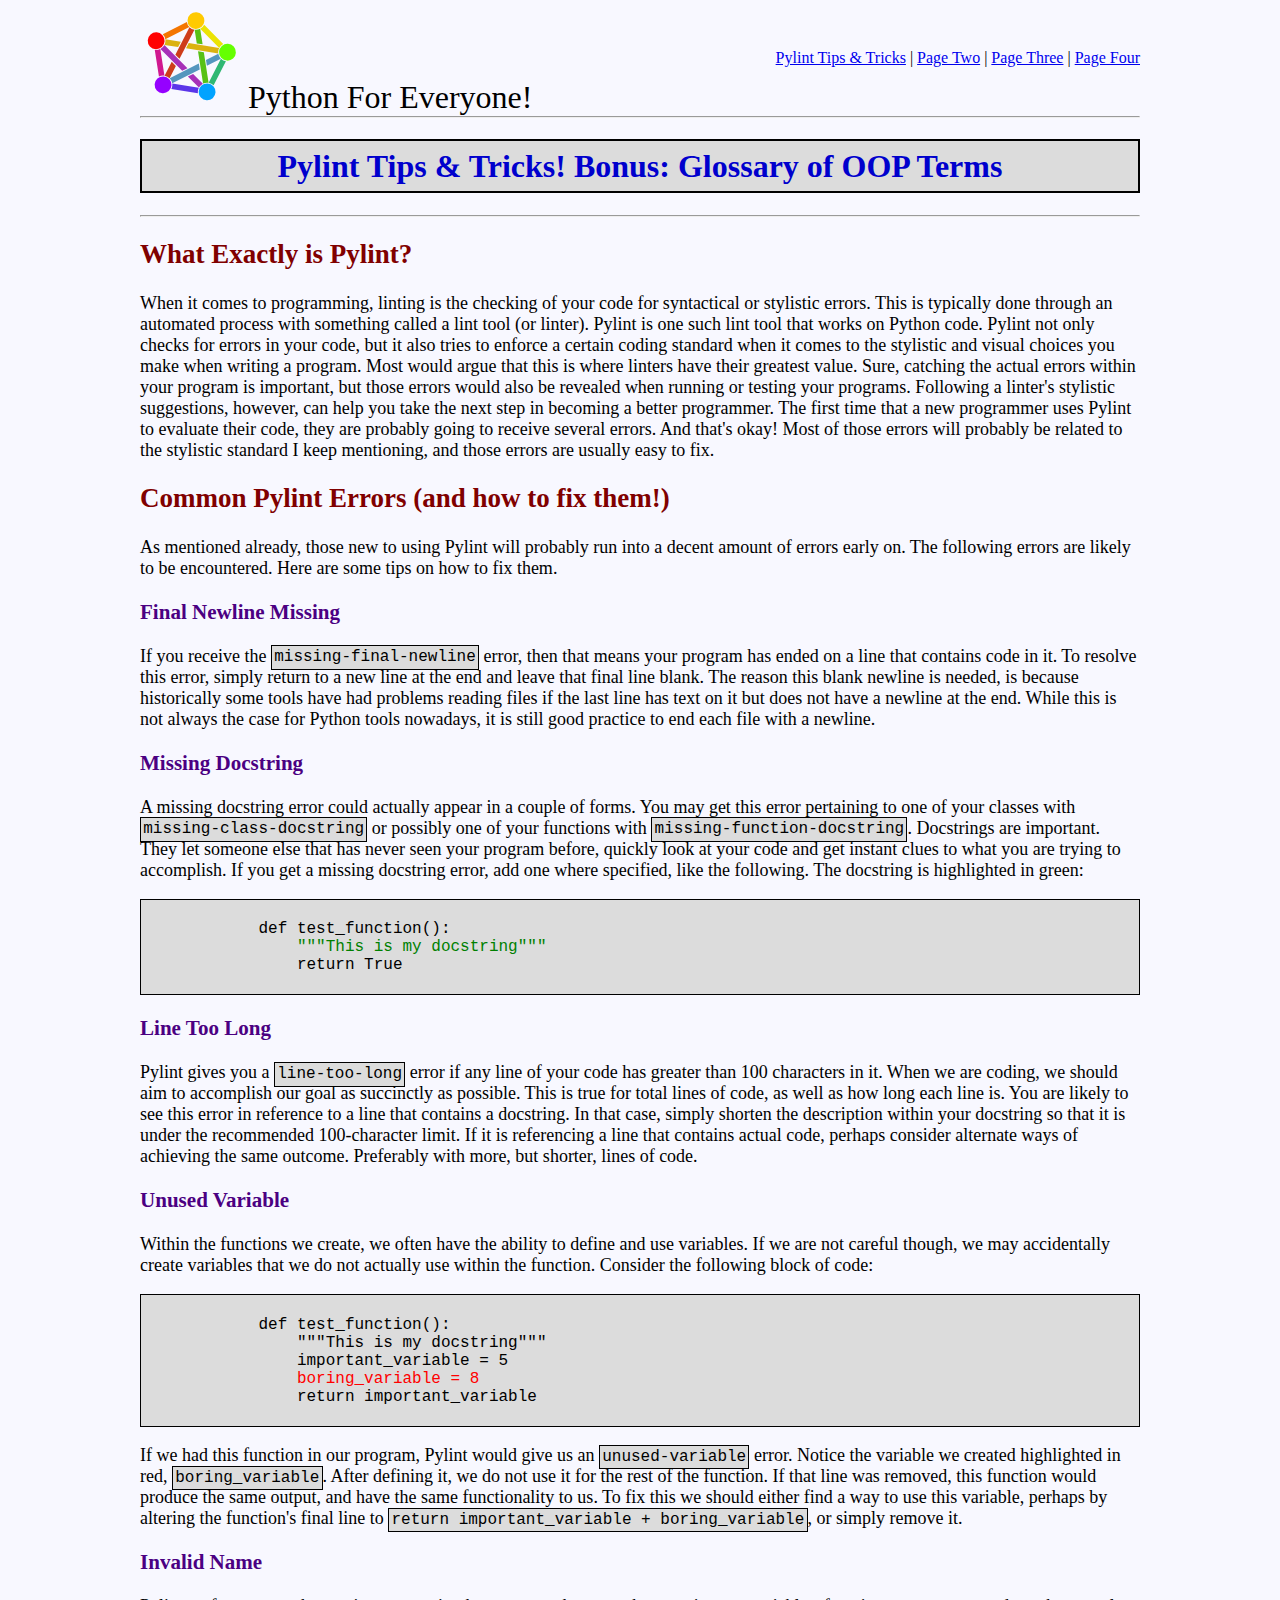
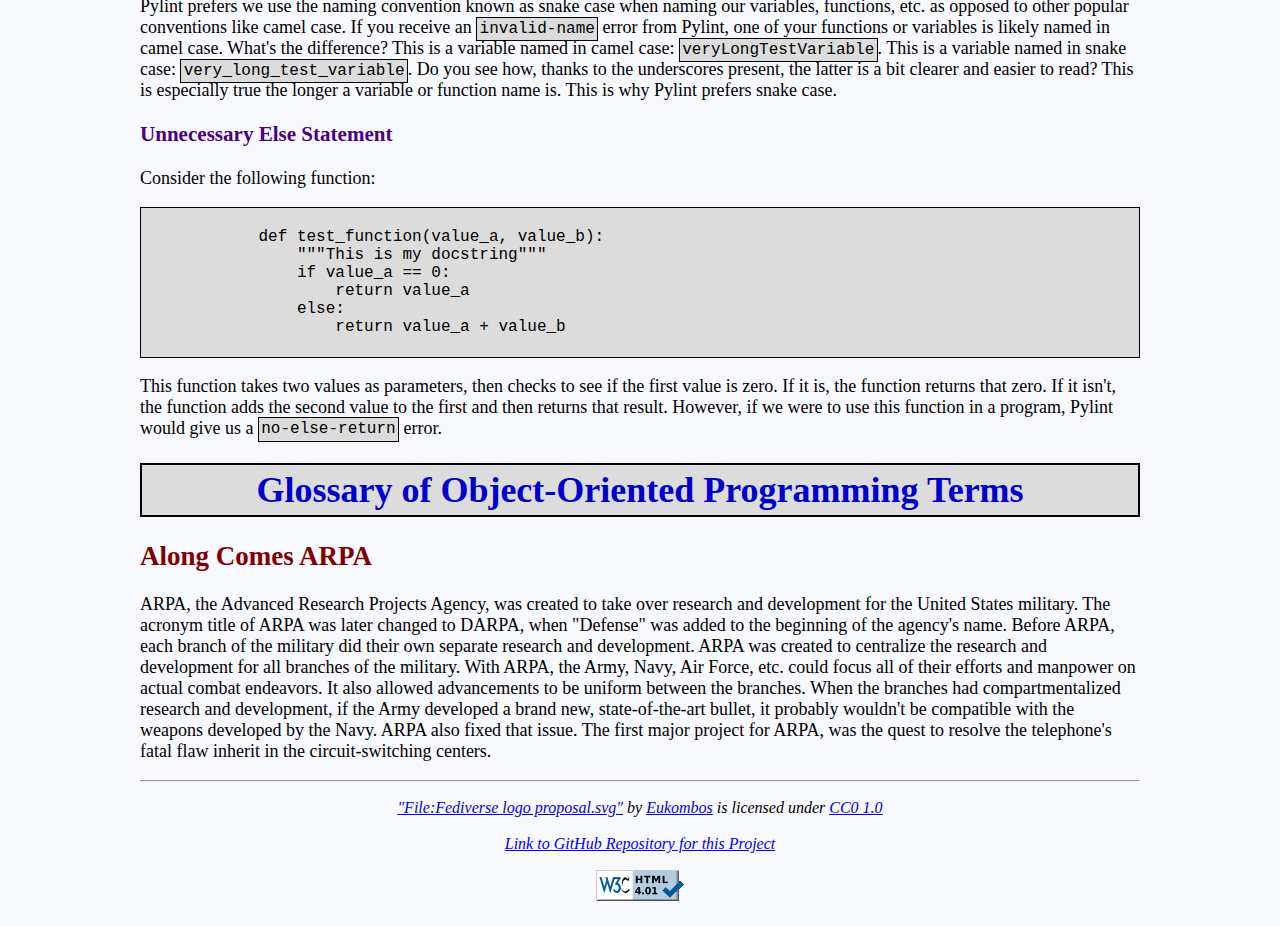
==== public_html/index.html @ d625c9fc "Small adjustment to the style sheet. More work done on the pylint tips article." ====
<!DOCTYPE html>
<html lang="en">
<head>
    <meta charset="UTF-8">
    <title>Pylint Tips and OOP Glossary</title>
    <meta name="description" content="This is an example of a meta description.
    This will often show up in search results.">

    <link rel="stylesheet" href="css/style.css">
    <style>
        #primaryLinks {
            height: 100px;
            margin: 0;
            line-height: 100px;
            width: 1000px;
            text-align: right;
            padding: 0;
        }
        #primaryLinks li {
            display: inline;
        }
        #primaryLinks menu {
            padding-top: 0;
            padding-left: 0;
        }
        #logo {
            font-size: xx-large;
        }
        #logo img {
            width: 100px;
        }
        #primaryContent {
            width: 1000px;
            text-align: left;
            font-size: large;
        }
        #wrapper {
            width: 1000px;
            margin-left: auto;
            margin-right: auto;
        }
        #footer {
            text-align: center;
            height: 20px;
            line-height: 20px;
        }
        .clearFix {
            clear: both;
        }
        .floatLeft {
            float: left;
        }
    </style>

</head>
<body>
<div id="wrapper">
    <div id="logo" class="floatLeft">
        <img src="images/fediverse_logo_proposal.svg" alt="An Interconnected World!"/>
        Python For Everyone!
    </div>
    <menu id="primaryLinks">
        <li><a href="index.html">Pylint Tips & Tricks</a></li>
        <li>|</li>
        <li><a href="page_two.html">Page Two</a></li>
        <li>|</li>
        <li><a href="page_three.html">Page Three</a></li>
        <li>|</li>
        <li><a href="page_four.html">Page Four</a></li>
    </menu>
    <hr>
    <h1>Pylint Tips & Tricks! Bonus: Glossary of OOP Terms</h1>
    <article id="primaryContent">
        <hr>
        <h2>What Exactly is Pylint?</h2>
        <p>
            When it comes to programming, linting is the checking of your code for syntactical or stylistic errors. This is typically done through an automated process with something called a lint tool (or linter). Pylint is one such lint tool that works on Python code. Pylint not only checks for errors in your code, but it also tries to enforce a certain coding standard when it comes to the stylistic and visual choices you make when writing a program. Most would argue that this is where linters have their greatest value. Sure, catching the actual errors within your program is important, but those errors would also be revealed when running or testing your programs. Following a linter's stylistic suggestions, however, can help you take the next step in becoming a better programmer. The first time that a new programmer uses Pylint to evaluate their code, they are probably going to receive several errors. And that's okay! Most of those errors will probably be related to the stylistic standard I keep mentioning, and those errors are usually easy to fix.
        </p>
        <h2>Common Pylint Errors (and how to fix them!)</h2>
        <p>
            As mentioned already, those new to using Pylint will probably run into a decent amount of errors early on. The following errors are likely to be encountered. Here are some tips on how to fix them.
        </p>
        <h3>Final Newline Missing</h3>
        <p>
            If you receive the <code>missing-final-newline</code> error, then that means your program has ended on a line that contains code in it. To resolve this error, simply return to a new line at the end and leave that final line blank. The reason this blank newline is needed, is because historically some tools have had problems reading files if the last line has text on it but does not have a newline at the end. While this is not always the case for Python tools nowadays, it is still good practice to end each file with a newline.
        </p>
        <h3>Missing Docstring</h3>
        <p>
            A missing docstring error could actually appear in a couple of forms. You may get this error pertaining to one of your classes with <code>missing-class-docstring</code> or possibly one of your functions with <code>missing-function-docstring</code>. Docstrings are important. They let someone else that has never seen your program before, quickly look at your code and get instant clues to what you are trying to accomplish. If you get a missing docstring error, add one where specified, like the following. The docstring is highlighted in green:
        </p>
        <p>
            <code style="display:block; white-space:pre-wrap">
            def test_function():
                <span style="color: green">"""This is my docstring"""</span>
                return True
            </code>
        <h3>Line Too Long</h3>
        <p>
            Pylint gives you a <code>line-too-long</code> error if any line of your code has greater than 100 characters in it. When we are coding, we should aim to accomplish our goal as succinctly as possible. This is true for total lines of code, as well as how long each line is. You are likely to see this error in reference to a line that contains a docstring. In that case, simply shorten the description within your docstring so that it is under the recommended 100-character limit. If it is referencing a line that contains actual code, perhaps consider alternate ways of achieving the same outcome. Preferably with more, but shorter, lines of code.
        </p>
        <h3>Unused Variable</h3>
        <p>
            Within the functions we create, we often have the ability to define and use variables. If we are not careful though, we may accidentally create variables that we do not actually use within the function. Consider the following block of code:
        </p>
        <p>
            <code style="display:block; white-space:pre-wrap">
            def test_function():
                """This is my docstring"""
                important_variable = 5
                <span style="color: red">boring_variable = 8</span>
                return important_variable
            </code>
        </p>
        <p>
            If we had this function in our program, Pylint would give us an <code>unused-variable</code> error. Notice the variable we created highlighted in red, <code>boring_variable</code>. After defining it, we do not use it for the rest of the function. If that line was removed, this function would produce the same output, and have the same functionality to us. To fix this we should either find a way to use this variable, perhaps by altering the function's final line to <code>return important_variable + boring_variable</code>, or simply remove it.
        </p>
        <h3>Invalid Name</h3>
        <p>
            Pylint prefers we use the naming convention known as snake case when naming our variables, functions, etc. as opposed to other popular conventions like camel case. If you receive an <code>invalid-name</code> error from Pylint, one of your functions or variables is likely named in camel case. What's the difference? This is a variable named in camel case: <code>veryLongTestVariable</code>. This is a variable named in snake case: <code>very_long_test_variable</code>. Do you see how, thanks to the underscores present, the latter is a bit clearer and easier to read? This is especially true the longer a variable or function name is. This is why Pylint prefers snake case.
        </p>
        <h3>Unnecessary Else Statement</h3>
        <p>
            Consider the following function:
        </p>
        <p>
            <code style="display:block; white-space:pre-wrap">
            def test_function(value_a, value_b):
                """This is my docstring"""
                if value_a == 0:
                    return value_a
                else:
                    return value_a + value_b
            </code>
        </p>
        <p>
            This function takes two values as parameters, then checks to see if the first value is zero. If it is, the function returns that zero. If it isn't, the function adds the second value to the first and then returns that result. However, if we were to use this function in a program, Pylint would give us a <code>no-else-return</code> error.
        </p>
        <h1>Glossary of Object-Oriented Programming Terms</h1>
        <h2>Along Comes ARPA</h2>
        <p>
            ARPA, the Advanced Research Projects Agency, was created to take over research and development for the United States military.  The acronym title of ARPA was later changed to DARPA, when "Defense" was added to the beginning of the agency's name.  Before ARPA, each branch of the  military did their own separate research and development.  ARPA was created to centralize the research and development for all branches of the military.  With ARPA, the Army, Navy, Air Force, etc. could focus all of their efforts and manpower on actual combat endeavors.  It also allowed advancements to be uniform between the branches.  When the branches had compartmentalized research and development, if the Army developed a brand new, state-of-the-art bullet, it probably wouldn't be compatible with the weapons developed by the Navy.  ARPA also fixed that issue.  The first major project for ARPA, was the quest to resolve the telephone's fatal flaw inherit in the circuit-switching centers.
        </p>
    </article>
    <hr>
    <footer id="footer" class="clearFix">
        <p>
            <a href="https://commons.wikimedia.org/w/index.php?curid=70845534">"File:Fediverse logo proposal.svg"</a><span> by <a href="https://commons.wikimedia.org/wiki/User:Eukombos">Eukombos</a></span> is licensed under <a href="http://creativecommons.org/publicdomain/zero/1.0/deed.en?ref=ccsearch&atype=html">CC0 1.0</a>
        </p>
        <p>
            <a href="https://github.com/kc625/is601-project1">Link to GitHub Repository for this Project</a>
        </p>
        <img src="images/w3c.png" alt="W3C Validated"/>
    </footer>
</div>
</body>
</html>
---- public_html/css/style.css ----
h1 {
    color: mediumblue;
    font-weight: bold;
    text-align: center;
    height: 50px;
    line-height: 50px;
    border: 2px solid black;
    background-color: gainsboro;
}

h2 {
    color: maroon;
}

h3 {
    color: indigo;
}

body {
    background-color: ghostwhite;
}

footer {
    font-style: italic;
}

code {
    background-color: gainsboro;
    padding: 2.25px;
    border: 0.5px solid black;
}
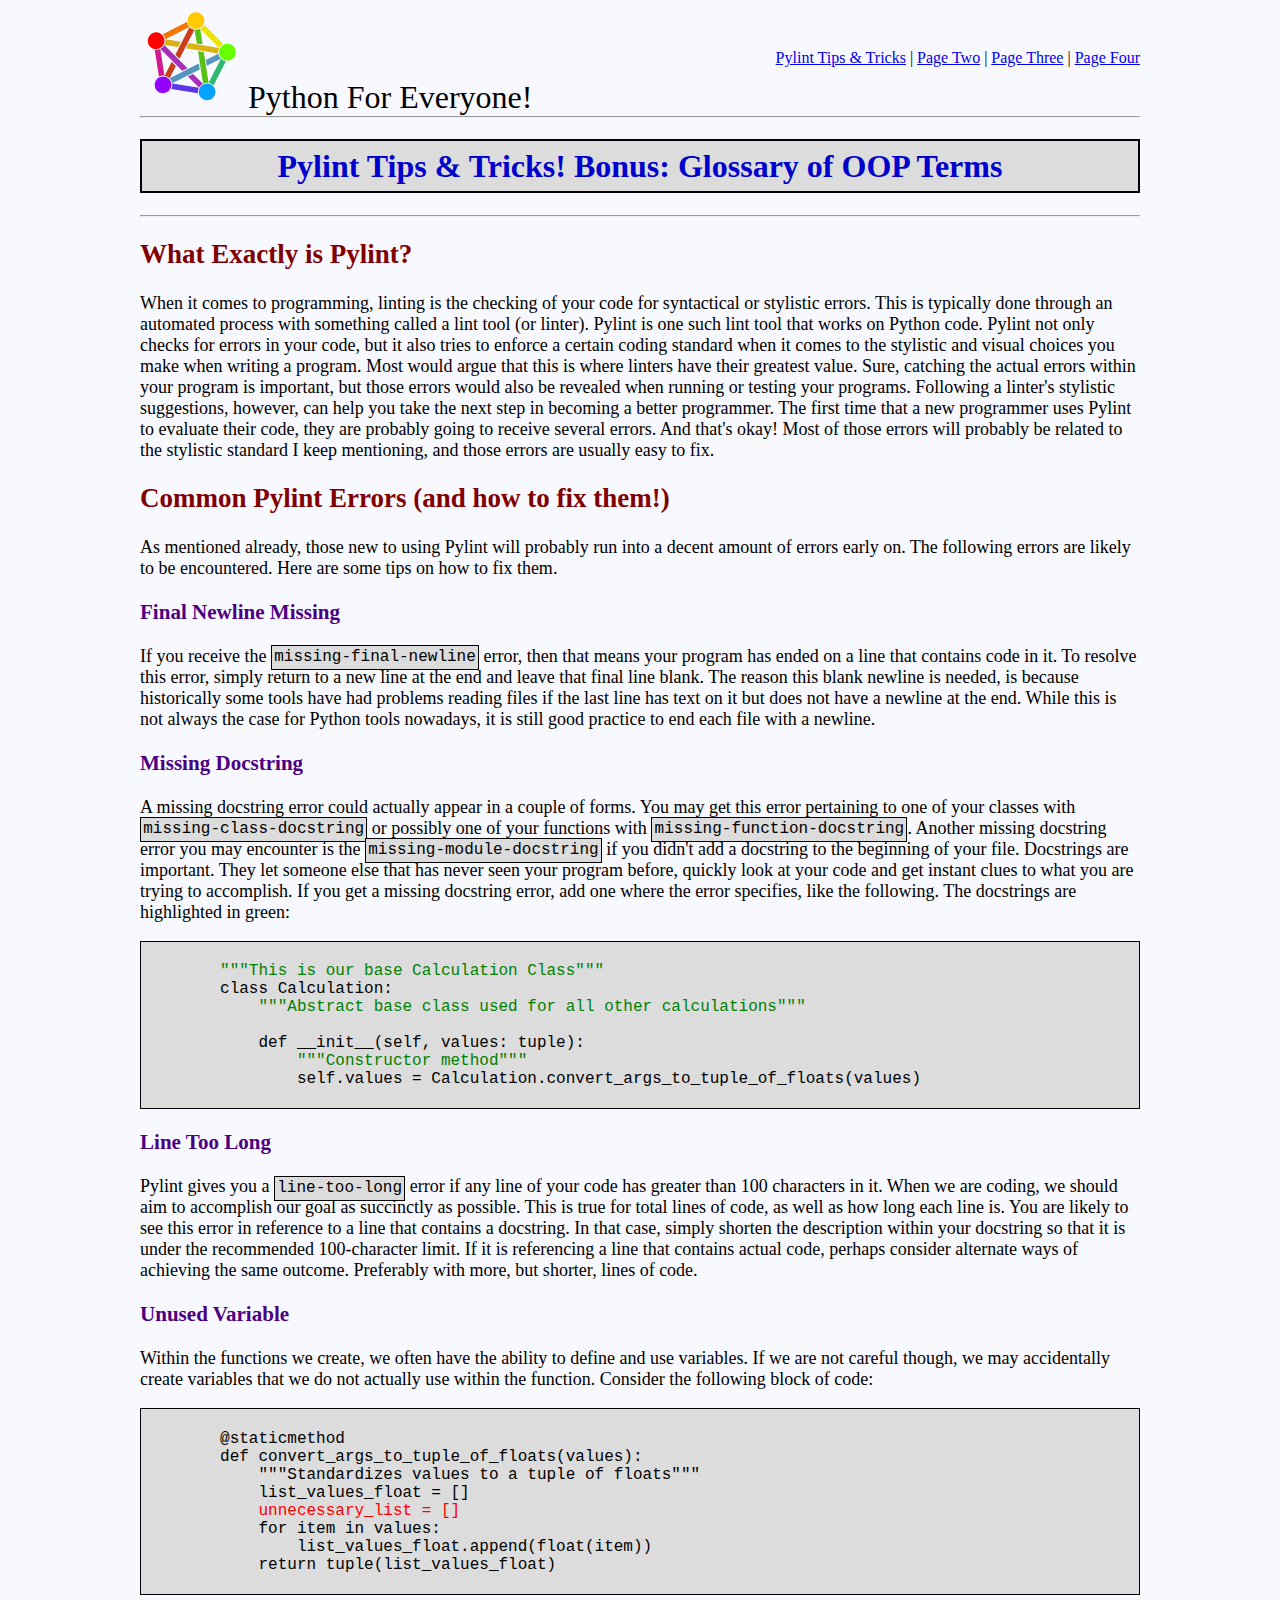
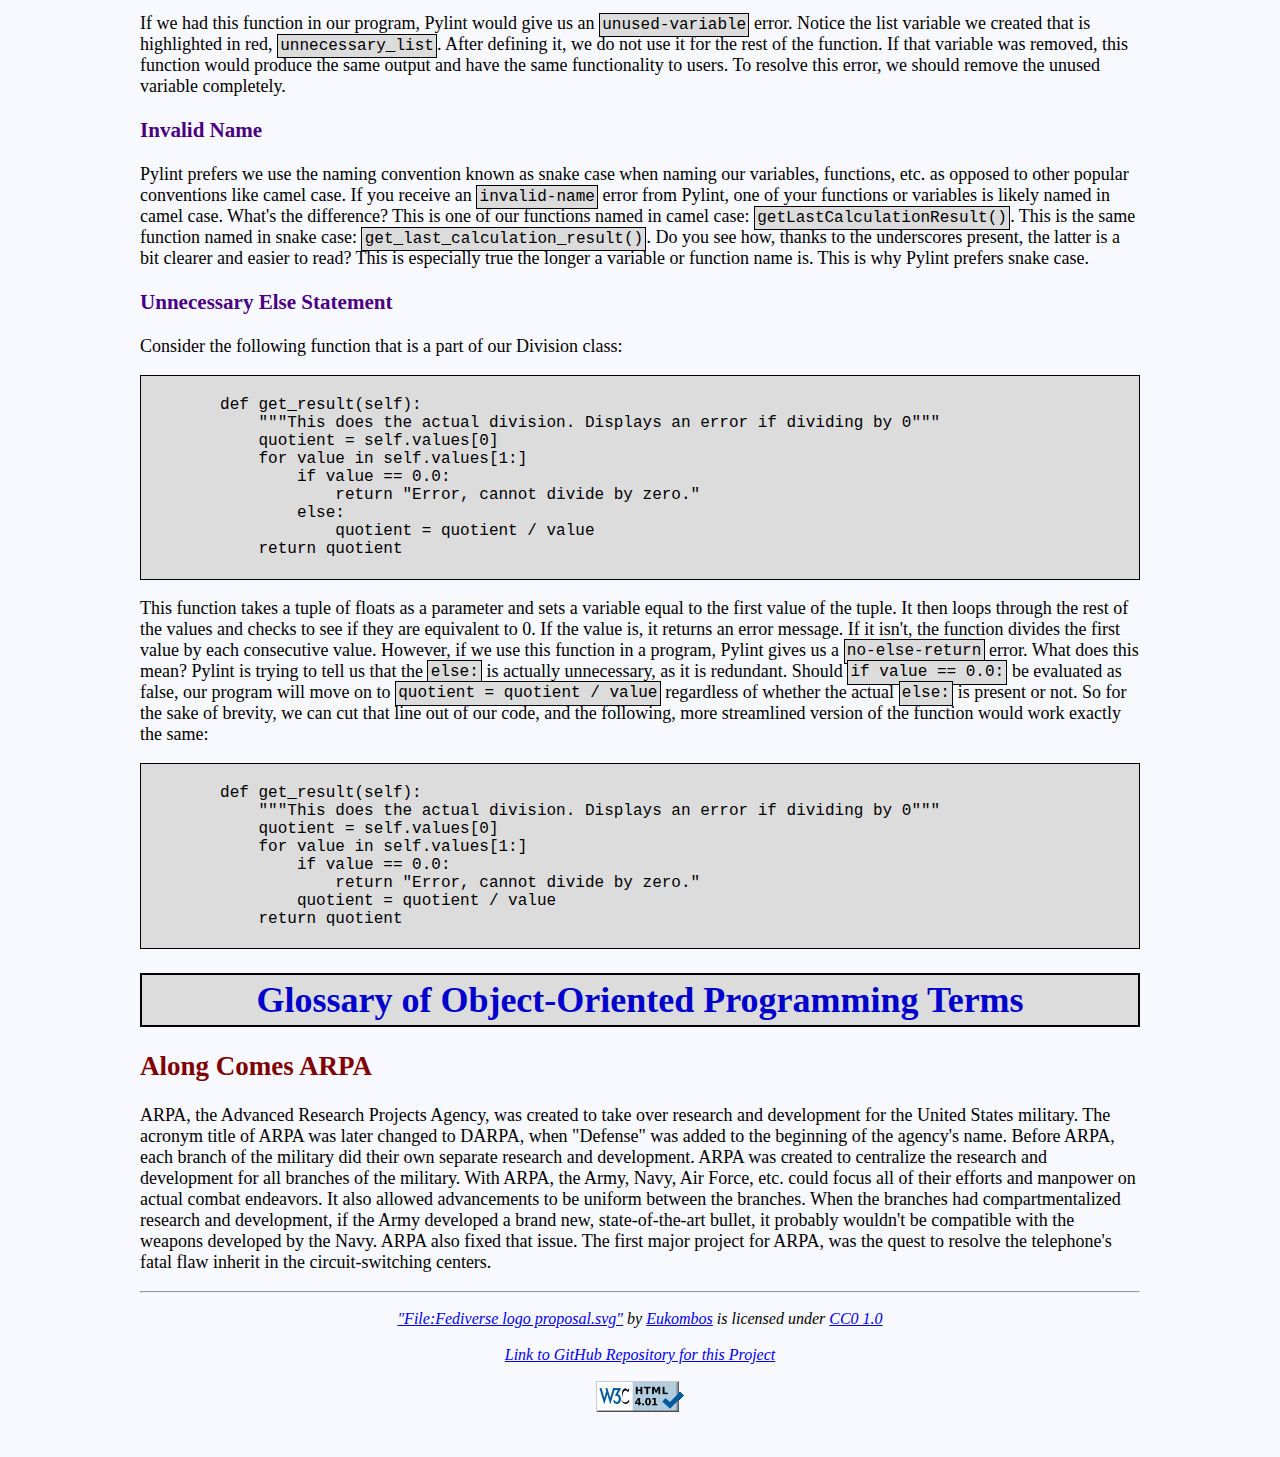
==== commit b419b62c: "More work done on the pylint tips article. Adjusted code examples to be relevant to the calculator." ====
--- a/public_html/index.html
+++ b/public_html/index.html
@@ -86,13 +86,17 @@
         </p>
         <h3>Missing Docstring</h3>
         <p>
-            A missing docstring error could actually appear in a couple of forms. You may get this error pertaining to one of your classes with <code>missing-class-docstring</code> or possibly one of your functions with <code>missing-function-docstring</code>. Docstrings are important. They let someone else that has never seen your program before, quickly look at your code and get instant clues to what you are trying to accomplish. If you get a missing docstring error, add one where specified, like the following. The docstring is highlighted in green:
+            A missing docstring error could actually appear in a couple of forms. You may get this error pertaining to one of your classes with <code>missing-class-docstring</code> or possibly one of your functions with <code>missing-function-docstring</code>. Another missing docstring error you may encounter is the <code>missing-module-docstring</code> if you didn't add a docstring to the beginning of your file. Docstrings are important. They let someone else that has never seen your program before, quickly look at your code and get instant clues to what you are trying to accomplish. If you get a missing docstring error, add one where the error specifies, like the following. The docstrings are highlighted in green:
         </p>
         <p>
             <code style="display:block; white-space:pre-wrap">
-            def test_function():
-                <span style="color: green">"""This is my docstring"""</span>
-                return True
+        <span style="color: green">"""This is our base Calculation Class"""</span>
+        class Calculation:
+            <span style="color: green">"""Abstract base class used for all other calculations"""</span>
+
+            def __init__(self, values: tuple):
+                <span style="color: green">"""Constructor method"""</span>
+                self.values = Calculation.convert_args_to_tuple_of_floats(values)
             </code>
         <h3>Line Too Long</h3>
         <p>
@@ -104,36 +108,54 @@
         </p>
         <p>
             <code style="display:block; white-space:pre-wrap">
-            def test_function():
-                """This is my docstring"""
-                important_variable = 5
-                <span style="color: red">boring_variable = 8</span>
-                return important_variable
+        @staticmethod
+        def convert_args_to_tuple_of_floats(values):
+            """Standardizes values to a tuple of floats"""
+            list_values_float = []
+            <span style="color: red">unnecessary_list = []</span>
+            for item in values:
+                list_values_float.append(float(item))
+            return tuple(list_values_float)
             </code>
         </p>
         <p>
-            If we had this function in our program, Pylint would give us an <code>unused-variable</code> error. Notice the variable we created highlighted in red, <code>boring_variable</code>. After defining it, we do not use it for the rest of the function. If that line was removed, this function would produce the same output, and have the same functionality to us. To fix this we should either find a way to use this variable, perhaps by altering the function's final line to <code>return important_variable + boring_variable</code>, or simply remove it.
+            If we had this function in our program, Pylint would give us an <code>unused-variable</code> error. Notice the list variable we created that is highlighted in red, <code>unnecessary_list</code>. After defining it, we do not use it for the rest of the function. If that variable was removed, this function would produce the same output and have the same functionality to users. To resolve this error, we should remove the unused variable completely.
         </p>
         <h3>Invalid Name</h3>
         <p>
-            Pylint prefers we use the naming convention known as snake case when naming our variables, functions, etc. as opposed to other popular conventions like camel case. If you receive an <code>invalid-name</code> error from Pylint, one of your functions or variables is likely named in camel case. What's the difference? This is a variable named in camel case: <code>veryLongTestVariable</code>. This is a variable named in snake case: <code>very_long_test_variable</code>. Do you see how, thanks to the underscores present, the latter is a bit clearer and easier to read? This is especially true the longer a variable or function name is. This is why Pylint prefers snake case.
+            Pylint prefers we use the naming convention known as snake case when naming our variables, functions, etc. as opposed to other popular conventions like camel case. If you receive an <code>invalid-name</code> error from Pylint, one of your functions or variables is likely named in camel case. What's the difference? This is one of our functions named in camel case: <code>getLastCalculationResult()</code>. This is the same function named in snake case: <code>get_last_calculation_result()</code>. Do you see how, thanks to the underscores present, the latter is a bit clearer and easier to read? This is especially true the longer a variable or function name is. This is why Pylint prefers snake case.
         </p>
         <h3>Unnecessary Else Statement</h3>
         <p>
-            Consider the following function:
+            Consider the following function that is a part of our Division class:
         </p>
         <p>
             <code style="display:block; white-space:pre-wrap">
-            def test_function(value_a, value_b):
-                """This is my docstring"""
-                if value_a == 0:
-                    return value_a
+        def get_result(self):
+            """This does the actual division. Displays an error if dividing by 0"""
+            quotient = self.values[0]
+            for value in self.values[1:]
+                if value == 0.0:
+                    return "Error, cannot divide by zero."
                 else:
-                    return value_a + value_b
+                    quotient = quotient / value
+            return quotient
             </code>
         </p>
         <p>
-            This function takes two values as parameters, then checks to see if the first value is zero. If it is, the function returns that zero. If it isn't, the function adds the second value to the first and then returns that result. However, if we were to use this function in a program, Pylint would give us a <code>no-else-return</code> error.
+            This function takes a tuple of floats as a parameter and sets a variable equal to the first value of the tuple. It then loops through the rest of the values and checks to see if they are equivalent to 0. If the value is, it returns an error message. If it isn't, the function divides the first value by each consecutive value. However, if we use this function in a program, Pylint gives us a <code>no-else-return</code> error. What does this mean? Pylint is trying to tell us that the <code>else:</code> is actually unnecessary, as it is redundant. Should <code>if value == 0.0:</code> be evaluated as false, our program will move on to <code>quotient = quotient / value</code> regardless of whether the actual <code>else:</code> is present or not. So for the sake of brevity, we can cut that line out of our code, and the following, more streamlined version of the function would work exactly the same:
+        </p>
+        <p>
+            <code style="display:block; white-space:pre-wrap">
+        def get_result(self):
+            """This does the actual division. Displays an error if dividing by 0"""
+            quotient = self.values[0]
+            for value in self.values[1:]
+                if value == 0.0:
+                    return "Error, cannot divide by zero."
+                quotient = quotient / value
+            return quotient
+            </code>
         </p>
         <h1>Glossary of Object-Oriented Programming Terms</h1>
         <h2>Along Comes ARPA</h2>
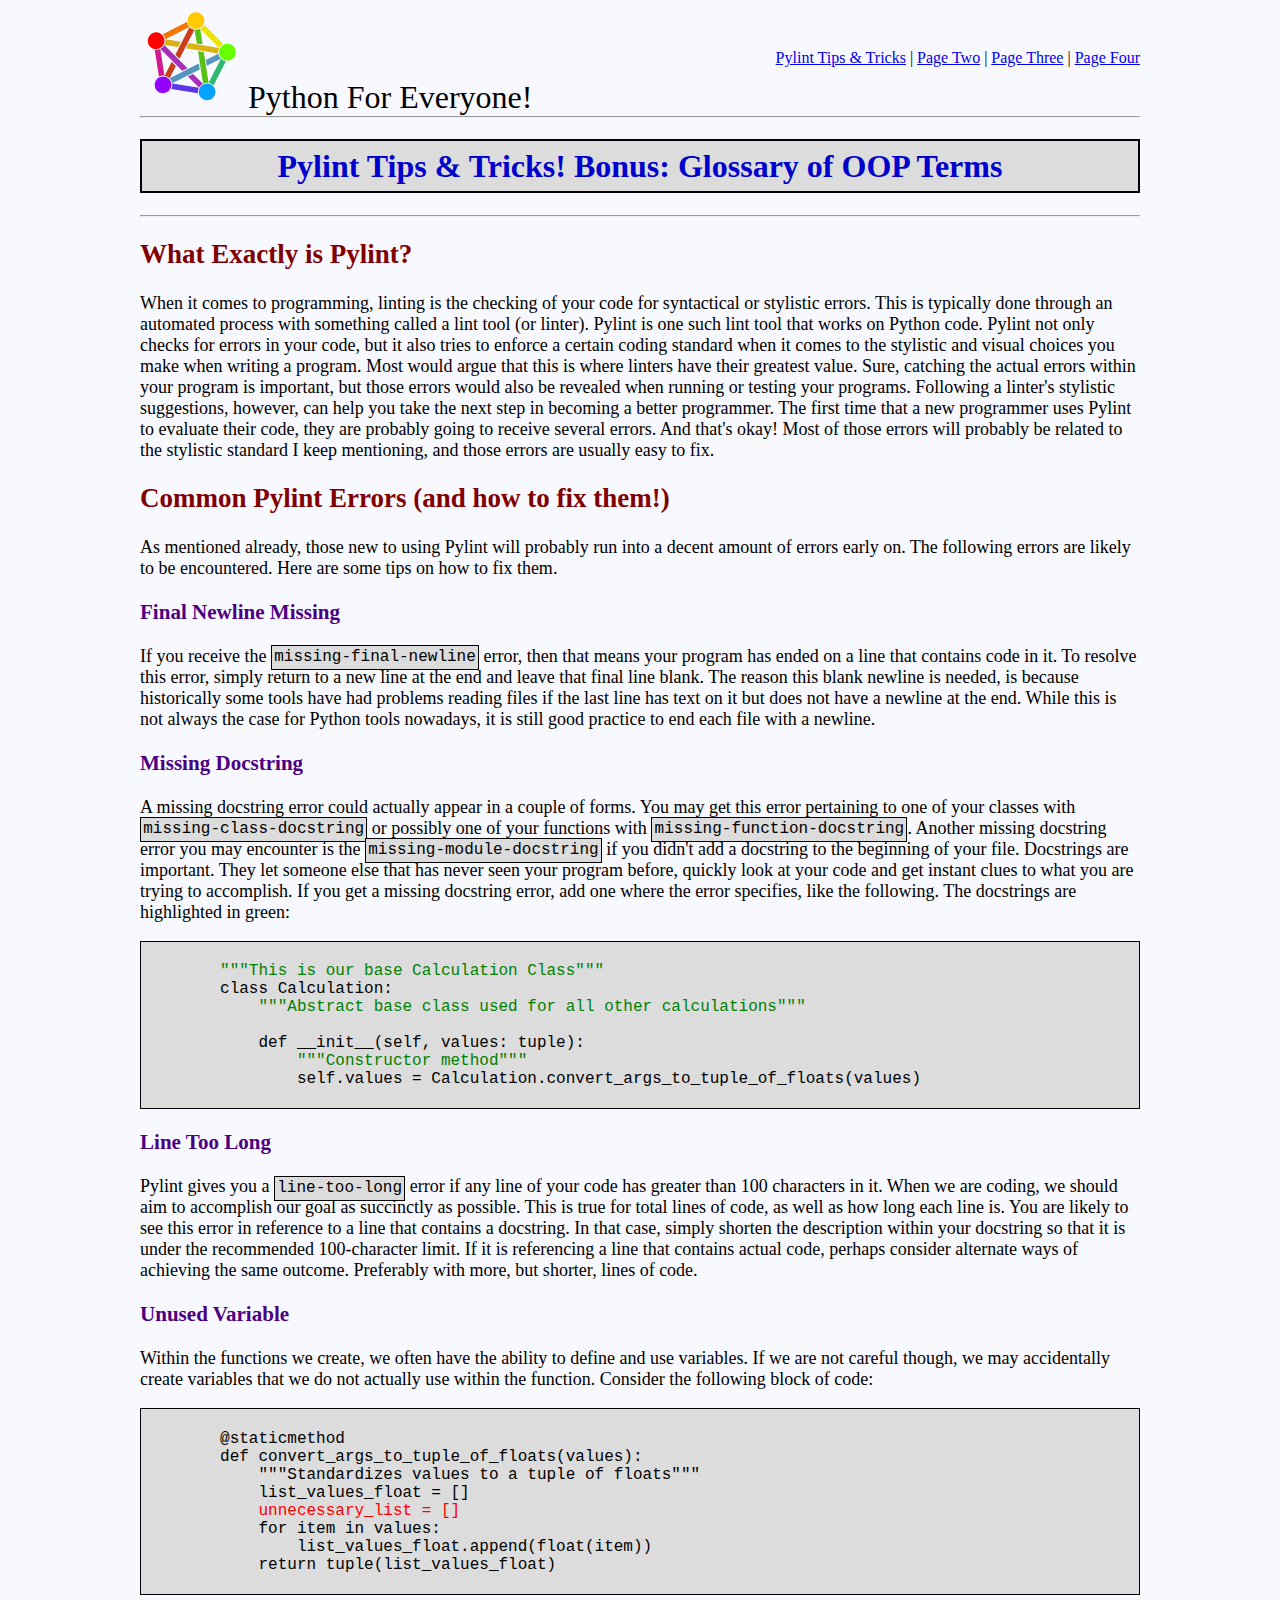
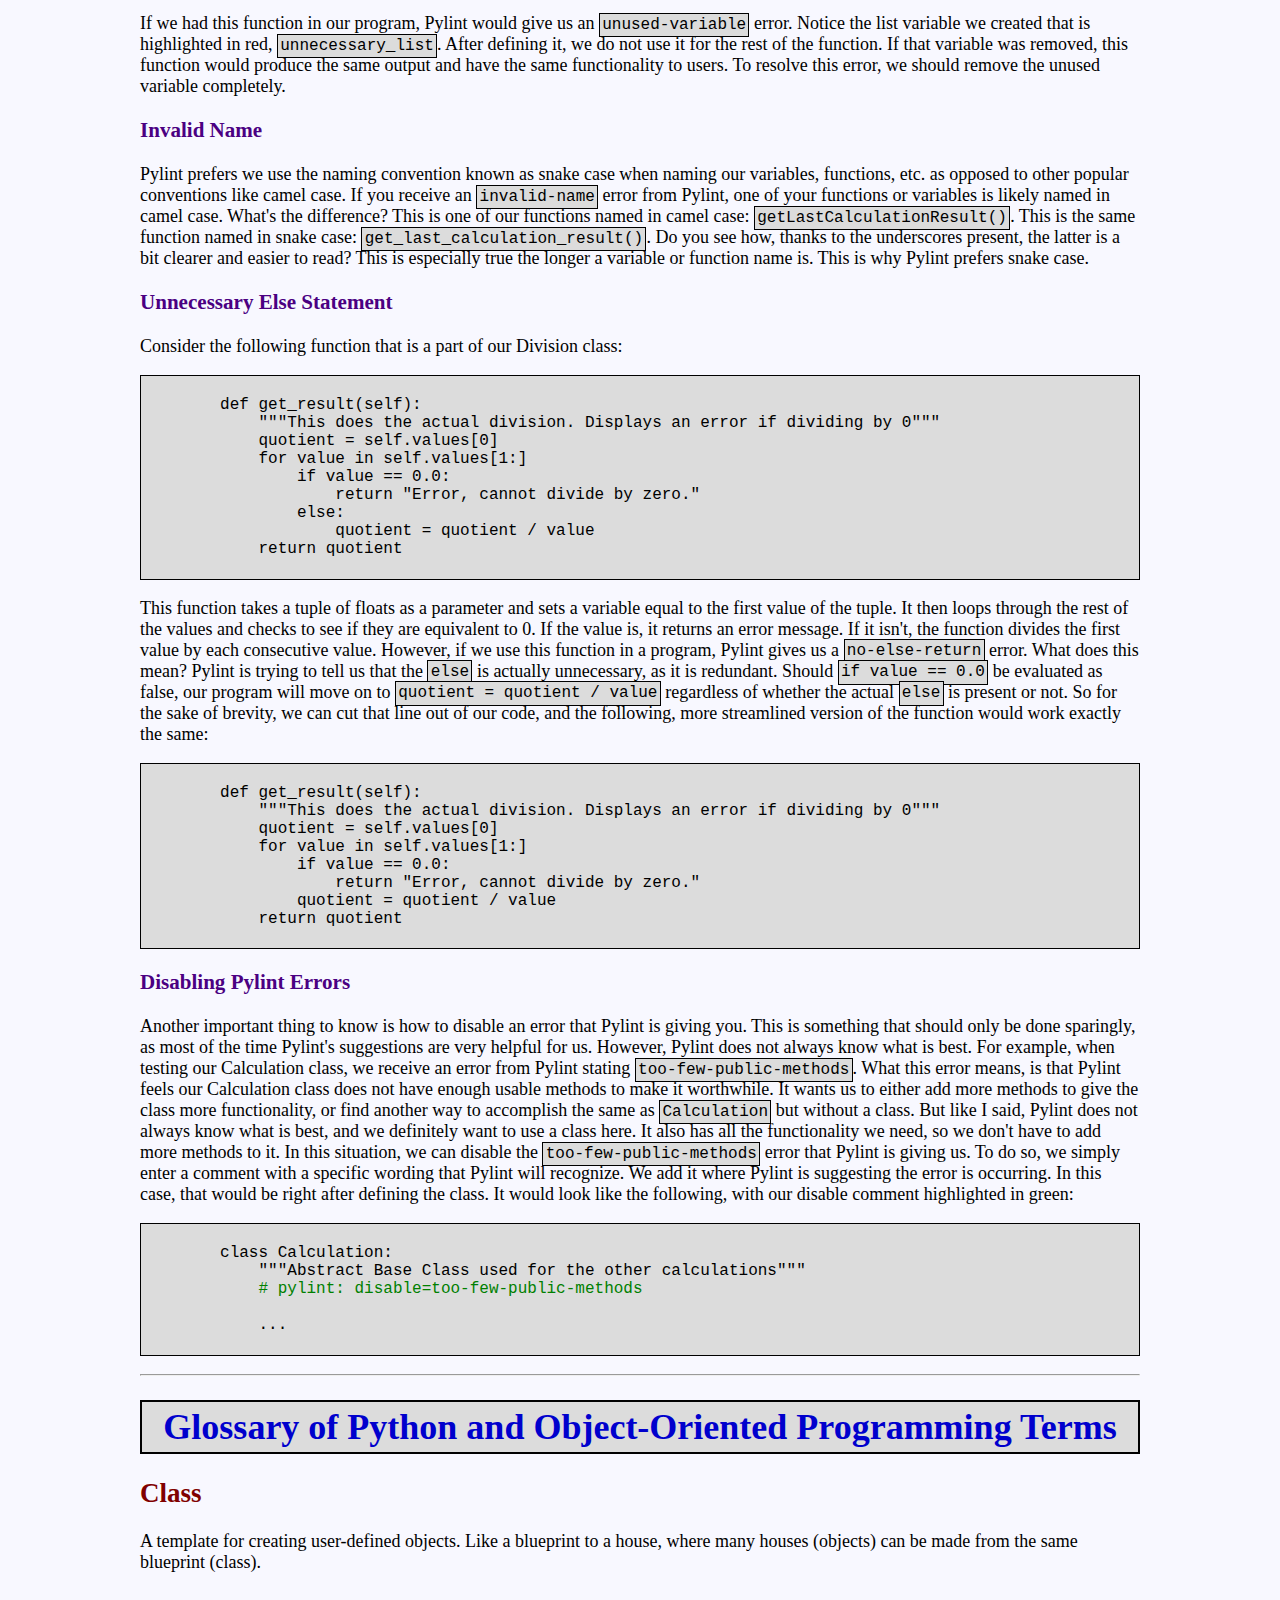
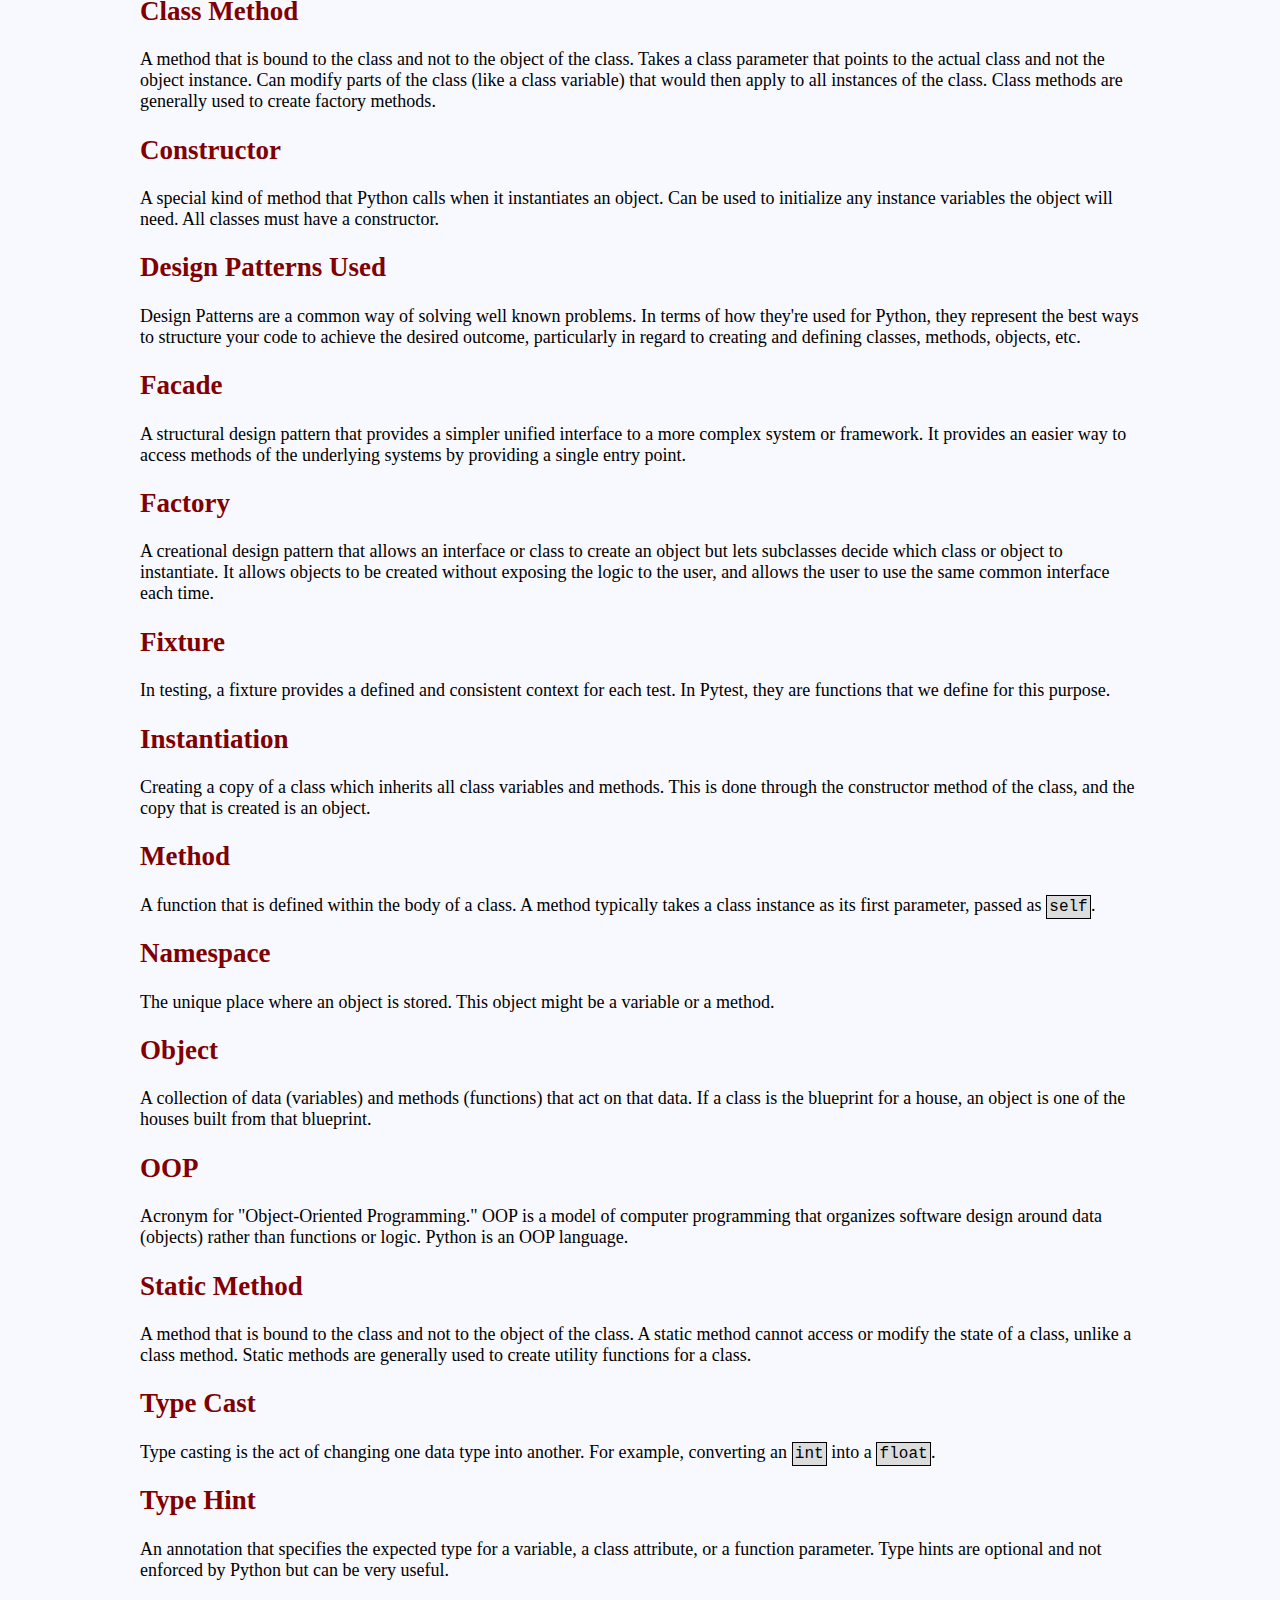
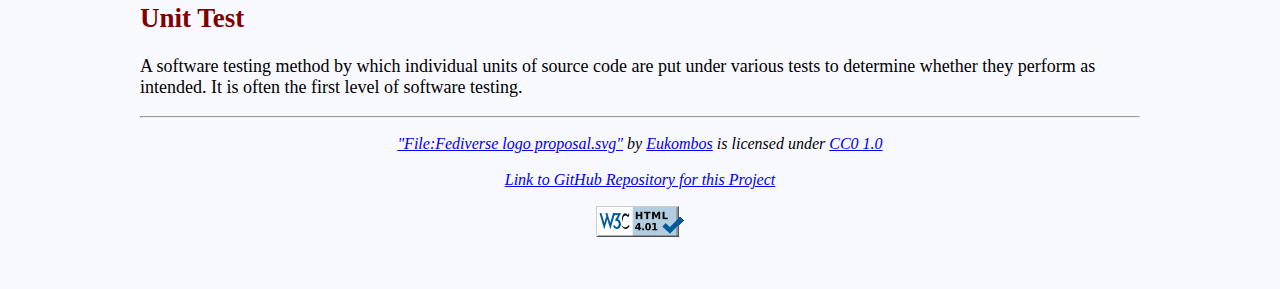
==== commit 40ce8b24: "Finished Pylint tips and glossary article." ====
--- a/public_html/index.html
+++ b/public_html/index.html
@@ -143,7 +143,7 @@
             </code>
         </p>
         <p>
-            This function takes a tuple of floats as a parameter and sets a variable equal to the first value of the tuple. It then loops through the rest of the values and checks to see if they are equivalent to 0. If the value is, it returns an error message. If it isn't, the function divides the first value by each consecutive value. However, if we use this function in a program, Pylint gives us a <code>no-else-return</code> error. What does this mean? Pylint is trying to tell us that the <code>else:</code> is actually unnecessary, as it is redundant. Should <code>if value == 0.0:</code> be evaluated as false, our program will move on to <code>quotient = quotient / value</code> regardless of whether the actual <code>else:</code> is present or not. So for the sake of brevity, we can cut that line out of our code, and the following, more streamlined version of the function would work exactly the same:
+            This function takes a tuple of floats as a parameter and sets a variable equal to the first value of the tuple. It then loops through the rest of the values and checks to see if they are equivalent to 0. If the value is, it returns an error message. If it isn't, the function divides the first value by each consecutive value. However, if we use this function in a program, Pylint gives us a <code>no-else-return</code> error. What does this mean? Pylint is trying to tell us that the <code>else</code> is actually unnecessary, as it is redundant. Should <code>if value == 0.0</code> be evaluated as false, our program will move on to <code>quotient = quotient / value</code> regardless of whether the actual <code>else</code> is present or not. So for the sake of brevity, we can cut that line out of our code, and the following, more streamlined version of the function would work exactly the same:
         </p>
         <p>
             <code style="display:block; white-space:pre-wrap">
@@ -157,10 +157,84 @@
             return quotient
             </code>
         </p>
-        <h1>Glossary of Object-Oriented Programming Terms</h1>
-        <h2>Along Comes ARPA</h2>
-        <p>
-            ARPA, the Advanced Research Projects Agency, was created to take over research and development for the United States military.  The acronym title of ARPA was later changed to DARPA, when "Defense" was added to the beginning of the agency's name.  Before ARPA, each branch of the  military did their own separate research and development.  ARPA was created to centralize the research and development for all branches of the military.  With ARPA, the Army, Navy, Air Force, etc. could focus all of their efforts and manpower on actual combat endeavors.  It also allowed advancements to be uniform between the branches.  When the branches had compartmentalized research and development, if the Army developed a brand new, state-of-the-art bullet, it probably wouldn't be compatible with the weapons developed by the Navy.  ARPA also fixed that issue.  The first major project for ARPA, was the quest to resolve the telephone's fatal flaw inherit in the circuit-switching centers.
+        <h3>Disabling Pylint Errors</h3>
+        <p>
+            Another important thing to know is how to disable an error that Pylint is giving you. This is something that should only be done sparingly, as most of the time Pylint's suggestions are very helpful for us. However, Pylint does not always know what is best. For example, when testing our Calculation class, we receive an error from Pylint stating <code>too-few-public-methods</code>. What this error means, is that Pylint feels our Calculation class does not have enough usable methods to make it worthwhile. It wants us to either add more methods to give the class more functionality, or find another way to accomplish the same as <code>Calculation</code> but without a class. But like I said, Pylint does not always know what is best, and we definitely want to use a class here. It also has all the functionality we need, so we don't have to add more methods to it. In this situation, we can disable the <code>too-few-public-methods</code> error that Pylint is giving us. To do so, we simply enter a comment with a specific wording that Pylint will recognize. We add it where Pylint is suggesting the error is occurring. In this case, that would be right after defining the class. It would look like the following, with our disable comment highlighted in green:
+        </p>
+        <p>
+            <code style="display:block; white-space:pre-wrap">
+        class Calculation:
+            """Abstract Base Class used for the other calculations"""
+            <span style="color: green"># pylint: disable=too-few-public-methods</span>
+
+            ...
+            </code>
+        </p>
+        <hr>
+        <h1>Glossary of Python and Object-Oriented Programming Terms</h1>
+        <h2>Class</h2>
+        <p>
+            A template for creating user-defined objects. Like a blueprint to a house, where many houses (objects) can be made from the same blueprint (class).
+        </p>
+        <h2>Class Method</h2>
+        <p>
+            A method that is bound to the class and not to the object of the class. Takes a class parameter that points to the actual class and not the object instance. Can modify parts of the class (like a class variable) that would then apply to all instances of the class. Class methods are generally used to create factory methods.
+        </p>
+        <h2>Constructor</h2>
+        <p>
+            A special kind of method that Python calls when it instantiates an object. Can be used to initialize any instance variables the object will need. All classes must have a constructor.
+        </p>
+        <h2>Design Patterns Used</h2>
+        <p>
+            Design Patterns are a common way of solving well known problems. In terms of how they're used for Python, they represent the best ways to structure your code to achieve the desired outcome, particularly in regard to creating and defining classes, methods, objects, etc.
+        </p>
+        <h2>Facade</h2>
+        <p>
+            A structural design pattern that provides a simpler unified interface to a more complex system or framework. It provides an easier way to access methods of the underlying systems by providing a single entry point.
+        </p>
+        <h2>Factory</h2>
+        <p>
+            A creational design pattern that allows an interface or class to create an object but lets subclasses decide which class or object to instantiate. It allows objects to be created without exposing the logic to the user, and allows the user to use the same common interface each time.
+        </p>
+        <h2>Fixture</h2>
+        <p>
+            In testing, a fixture provides a defined and consistent context for each test. In Pytest, they are functions that we define for this purpose.
+        </p>
+        <h2>Instantiation</h2>
+        <p>
+            Creating a copy of a class which inherits all class variables and methods. This is done through the constructor method of the class, and the copy that is created is an object.
+        </p>
+        <h2>Method</h2>
+        <p>
+            A function that is defined within the body of a class. A method typically takes a class instance as its first parameter, passed as <code>self</code>.
+        </p>
+        <h2>Namespace</h2>
+        <p>
+            The unique place where an object is stored. This object might be a variable or a method.
+        </p>
+        <h2>Object</h2>
+        <p>
+            A collection of data (variables) and methods (functions) that act on that data. If a class is the blueprint for a house, an object is one of the houses built from that blueprint.
+        </p>
+        <h2>OOP</h2>
+        <p>
+            Acronym for "Object-Oriented Programming." OOP is a model of computer programming that organizes software design around data (objects) rather than functions or logic. Python is an OOP language.
+        </p>
+        <h2>Static Method</h2>
+        <p>
+            A method that is bound to the class and not to the object of the class. A static method cannot access or modify the state of a class, unlike a class method. Static methods are generally used to create utility functions for a class.
+        </p>
+        <h2>Type Cast</h2>
+        <p>
+            Type casting is the act of changing one data type into another. For example, converting an <code>int</code> into a <code>float</code>.
+        </p>
+        <h2>Type Hint</h2>
+        <p>
+            An annotation that specifies the expected type for a variable, a class attribute, or a function parameter. Type hints are optional and not enforced by Python but can be very useful.
+        </p>
+        <h2>Unit Test</h2>
+        <p>
+            A software testing method by which individual units of source code are put under various tests to determine whether they perform as intended. It is often the first level of software testing.
         </p>
     </article>
     <hr>
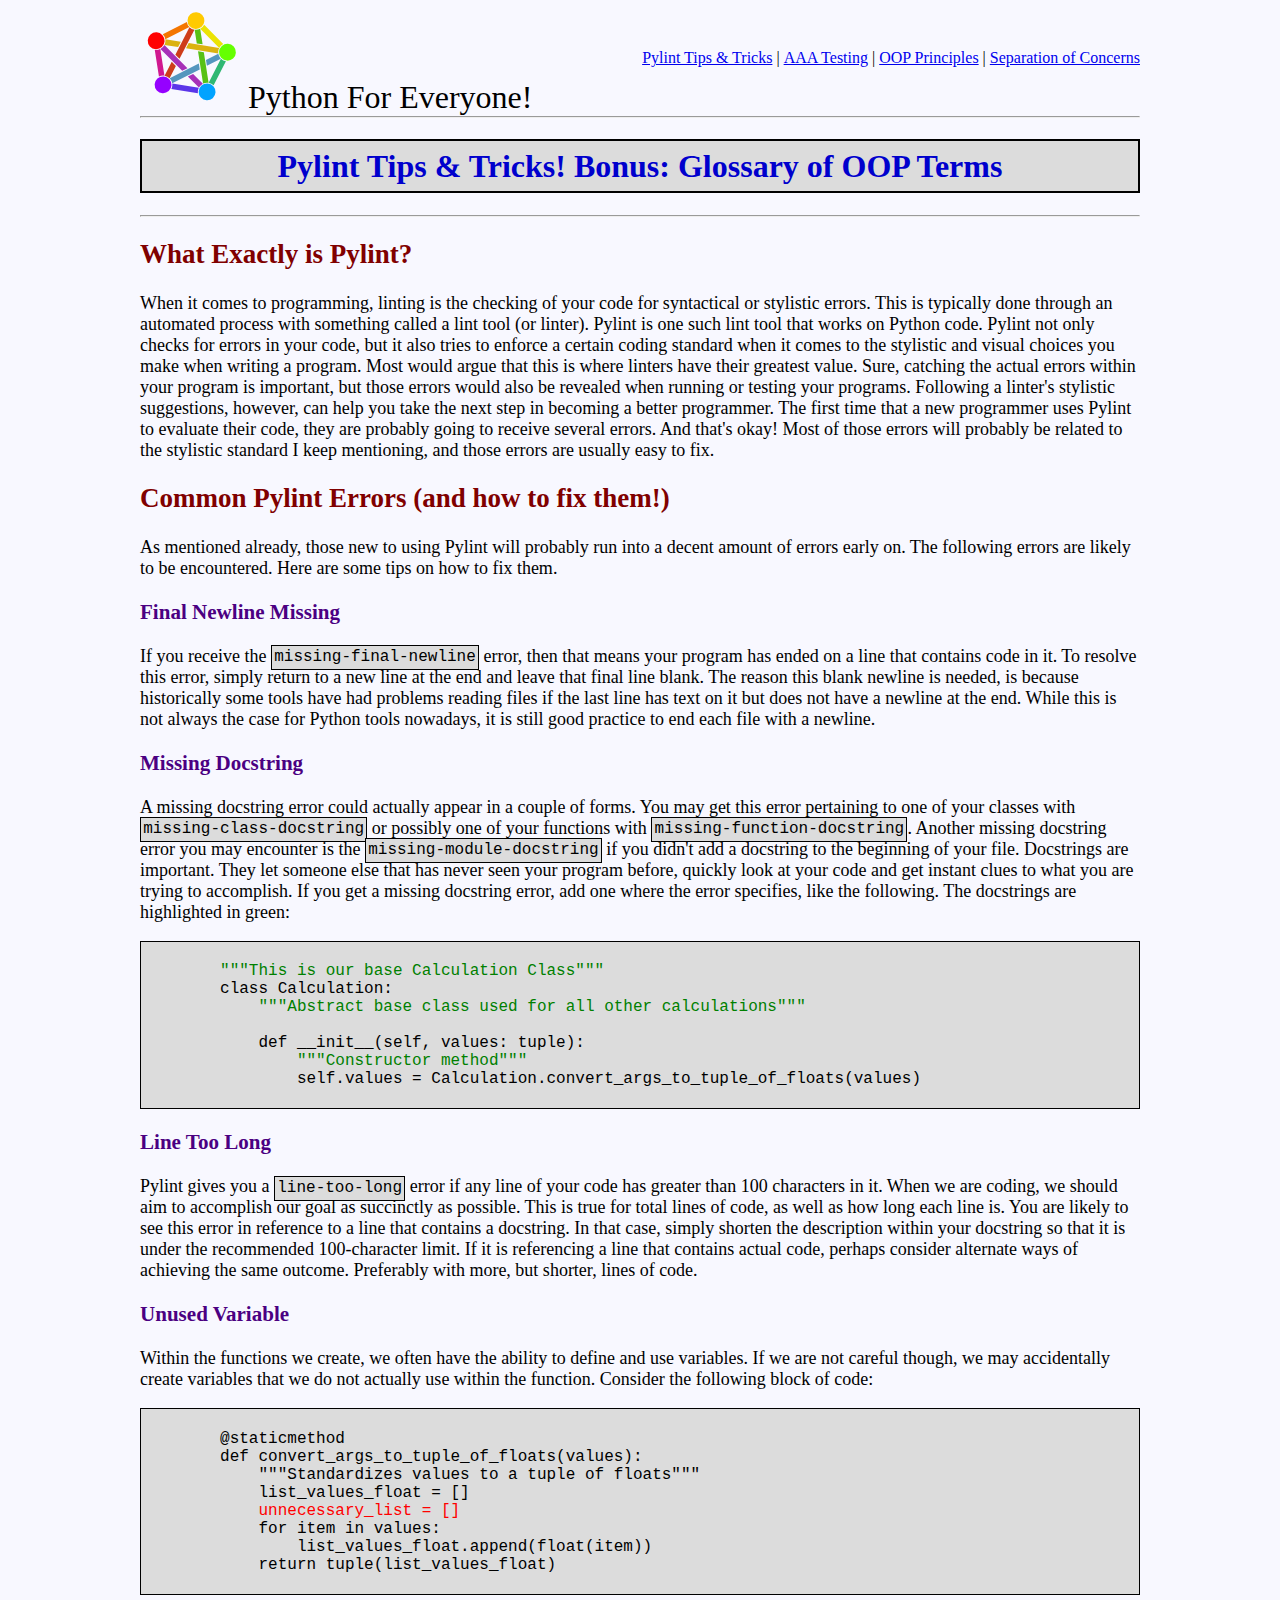
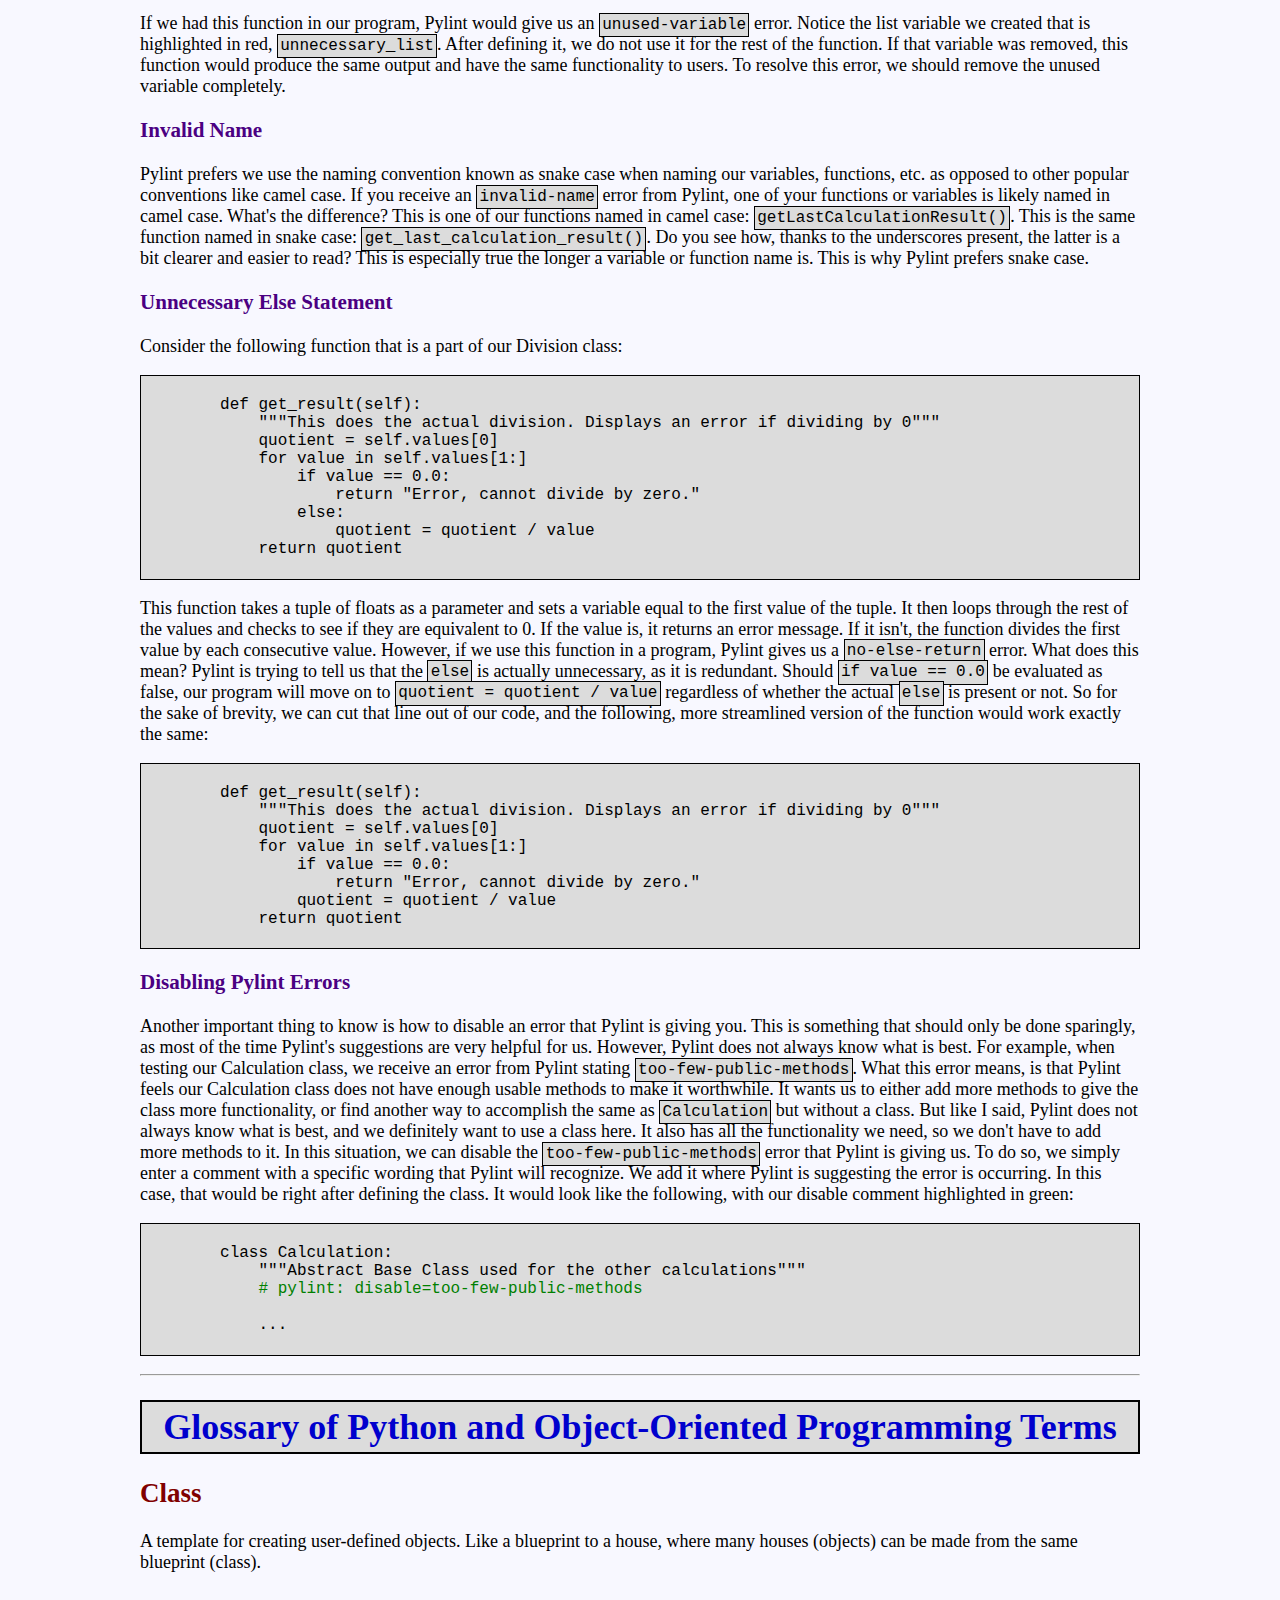
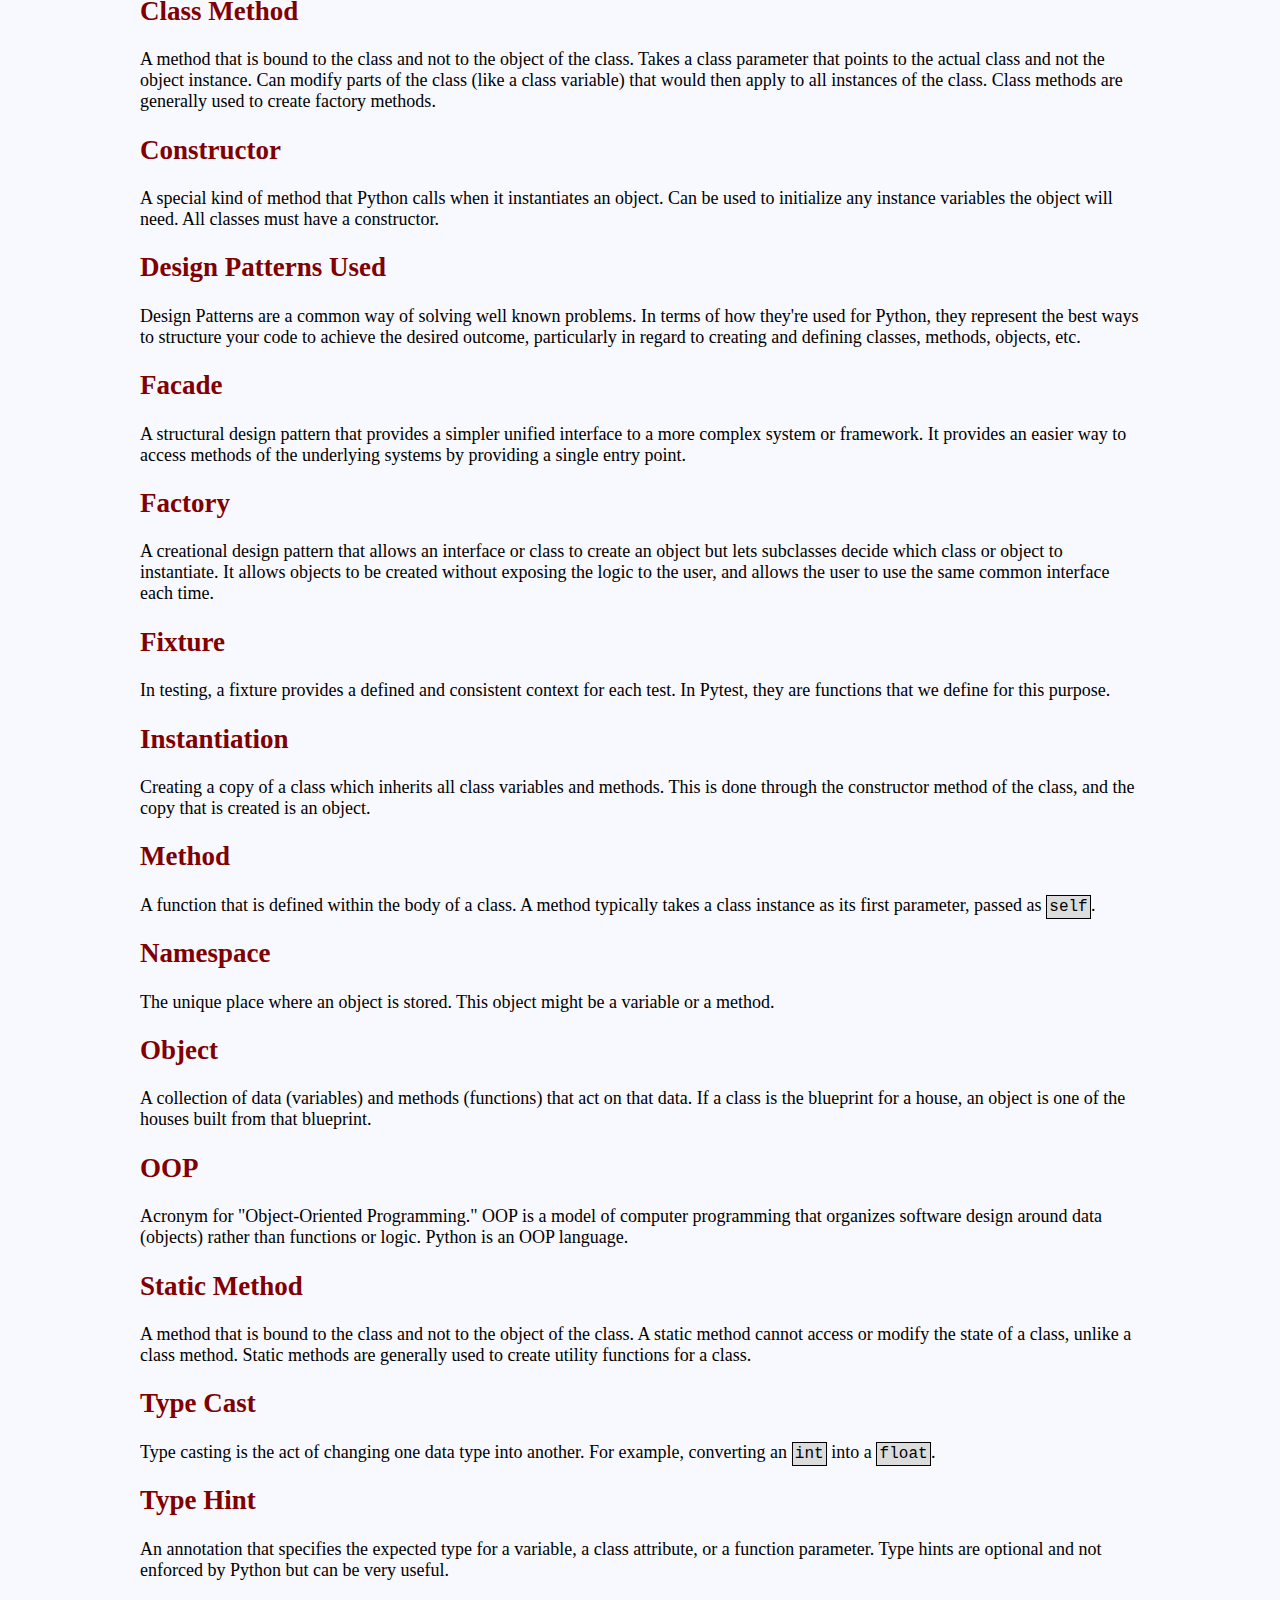
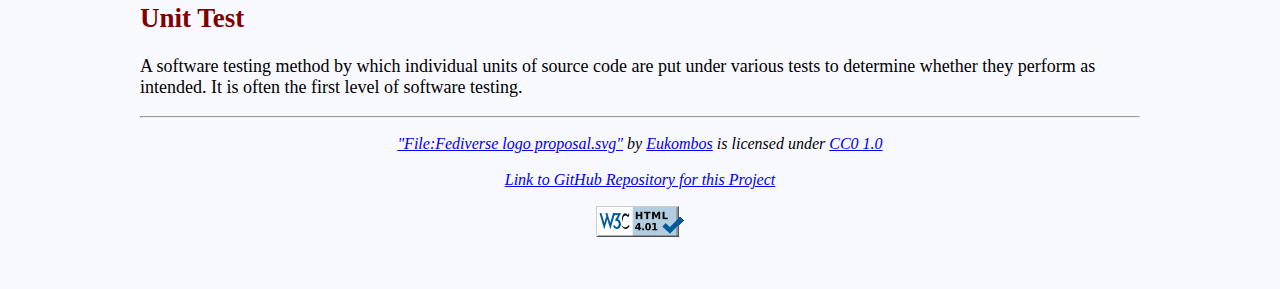
==== commit 38eb6674: "Adjusted menu links on pylint article. Copied code from pylint article to page two to have structure" ====
--- a/public_html/index.html
+++ b/public_html/index.html
@@ -62,11 +62,11 @@
     <menu id="primaryLinks">
         <li><a href="index.html">Pylint Tips & Tricks</a></li>
         <li>|</li>
-        <li><a href="page_two.html">Page Two</a></li>
+        <li><a href="page_two.html">AAA Testing</a></li>
         <li>|</li>
-        <li><a href="page_three.html">Page Three</a></li>
+        <li><a href="page_three.html">OOP Principles</a></li>
         <li>|</li>
-        <li><a href="page_four.html">Page Four</a></li>
+        <li><a href="page_four.html">Separation of Concerns</a></li>
     </menu>
     <hr>
     <h1>Pylint Tips & Tricks! Bonus: Glossary of OOP Terms</h1>
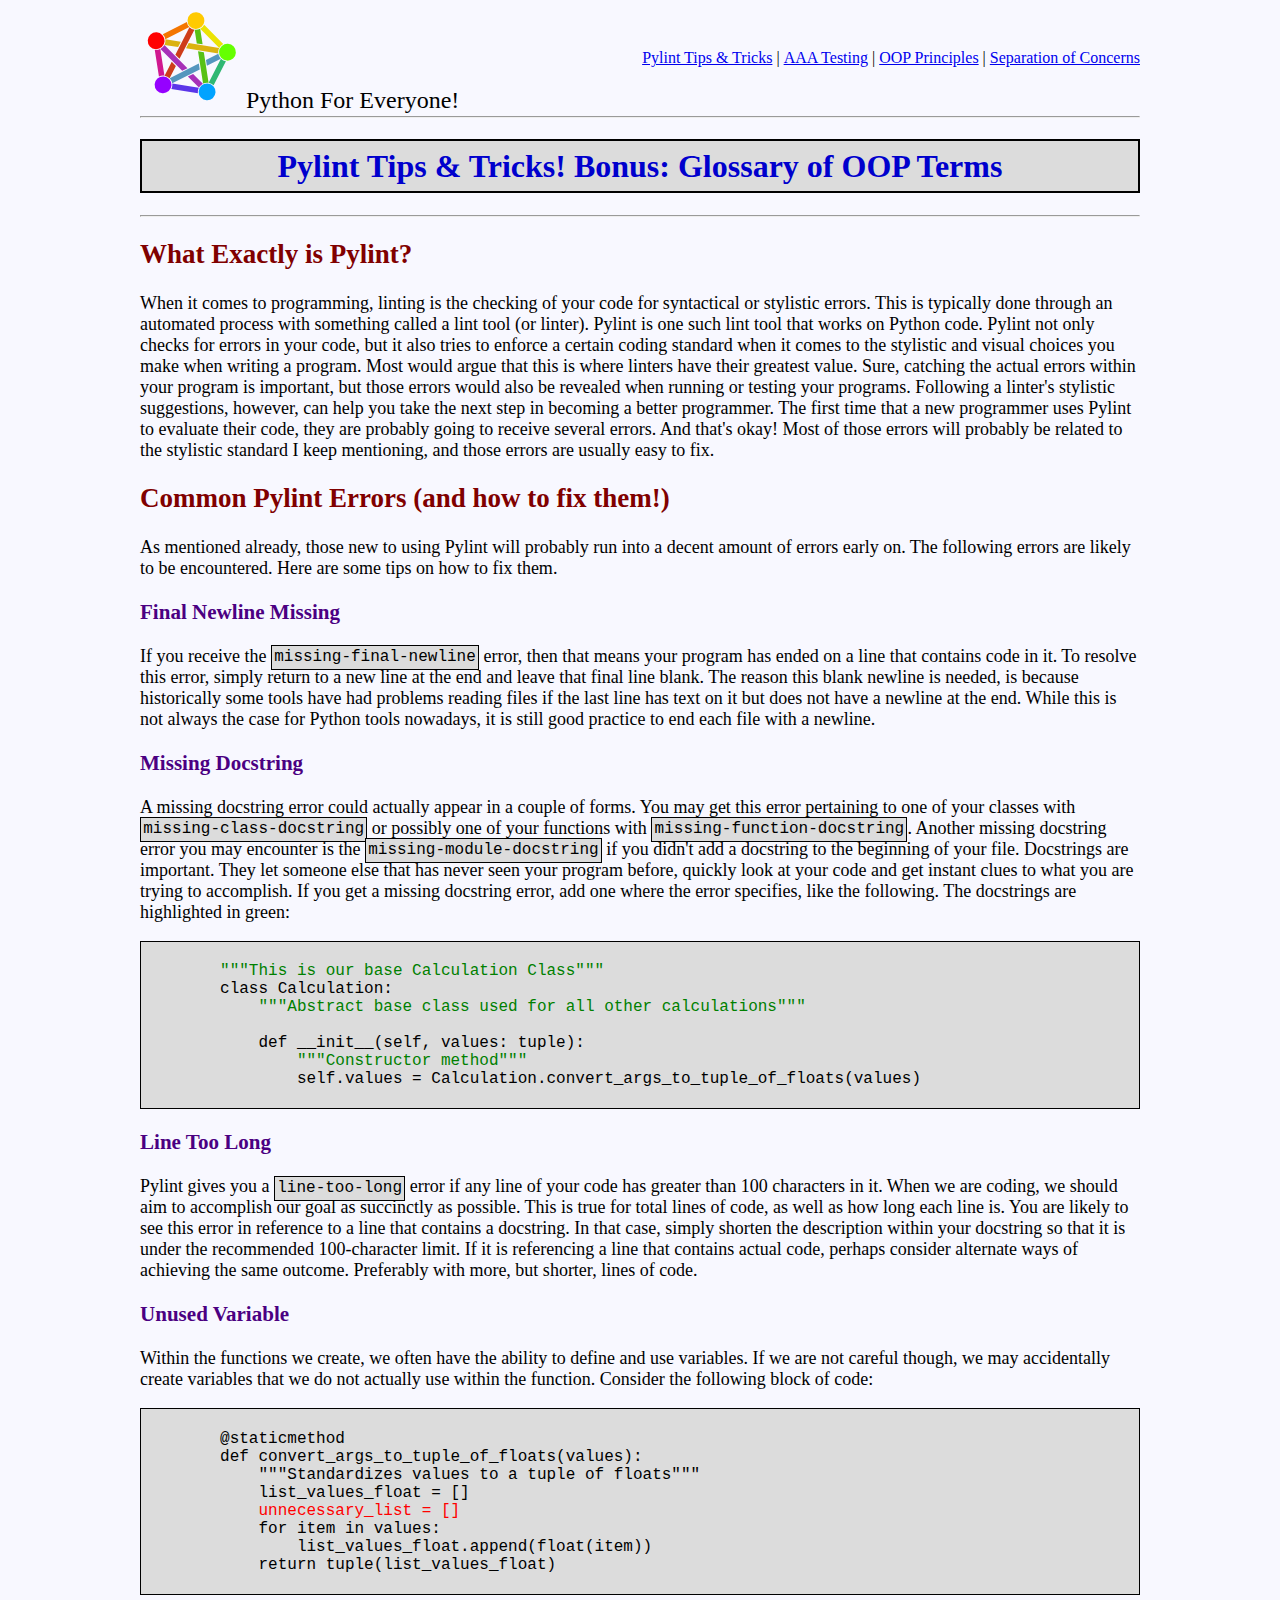
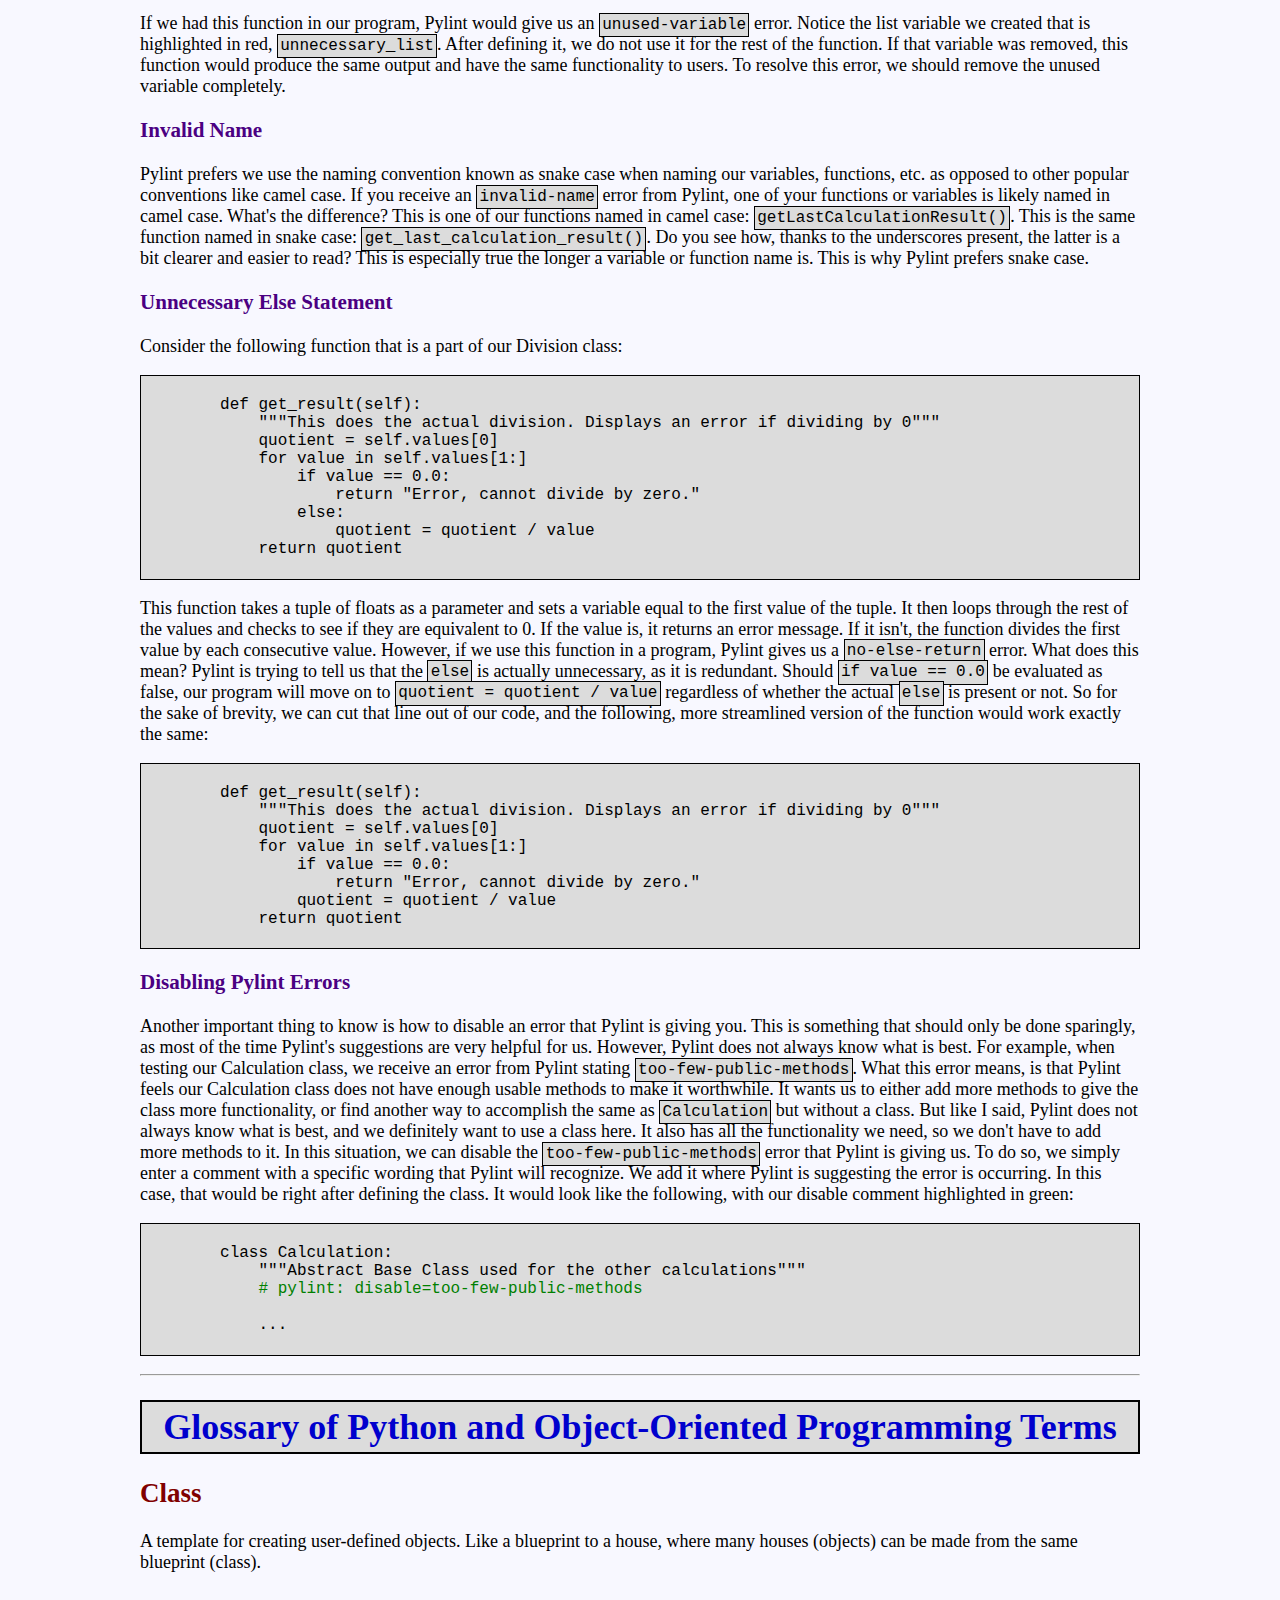
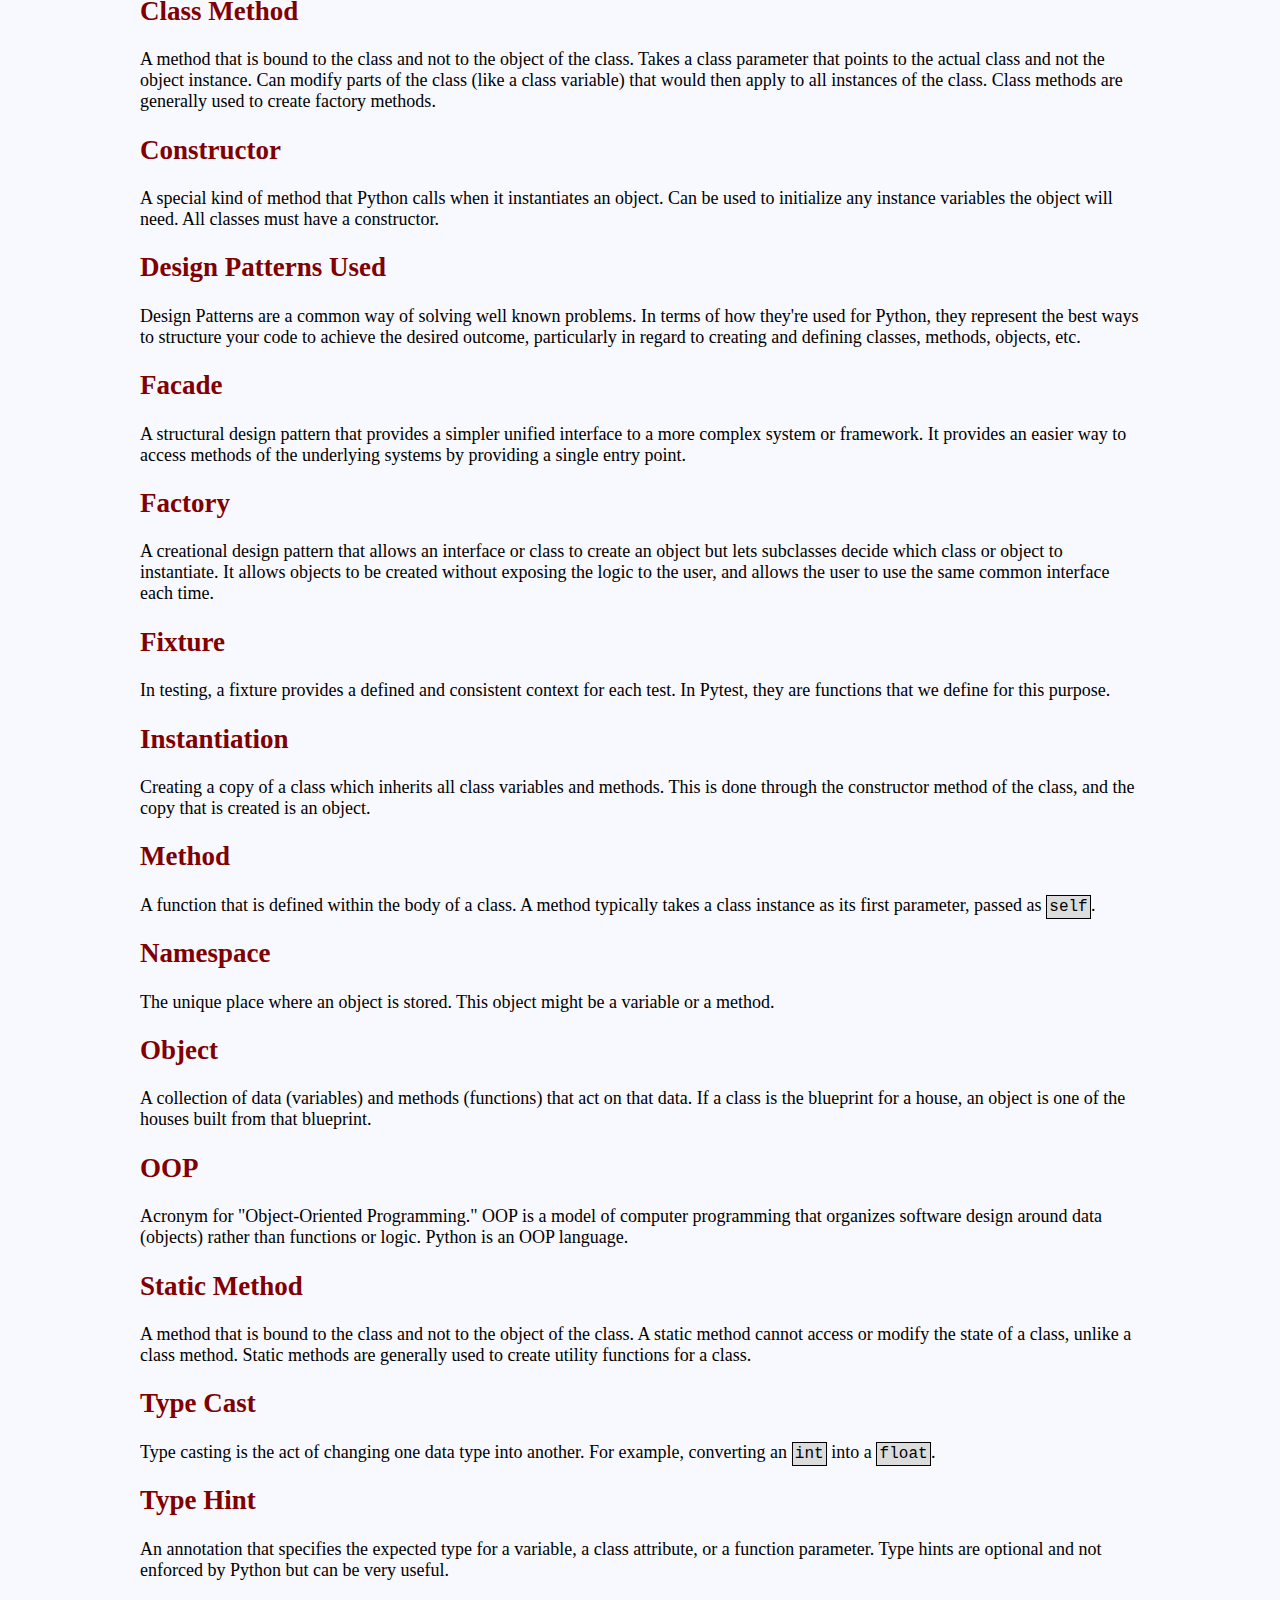
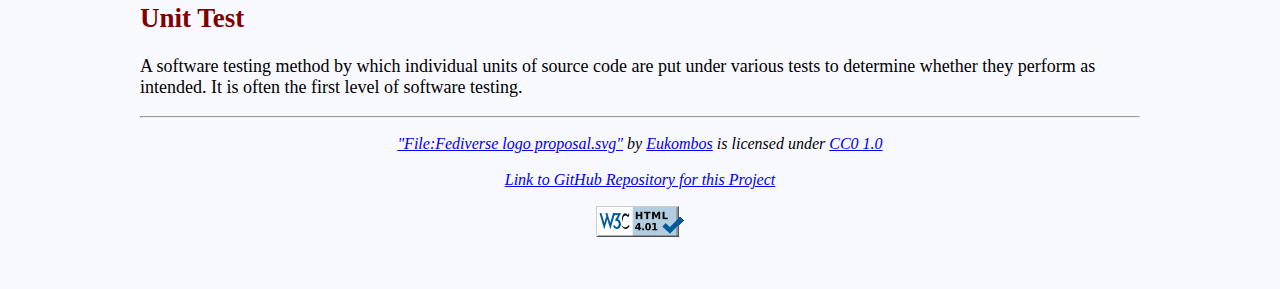
==== commit 2c1973e1: "Copied code from AAA testing article onto page three file so that the core principles article had th" ====
--- a/public_html/index.html
+++ b/public_html/index.html
@@ -24,7 +24,7 @@
             padding-left: 0;
         }
         #logo {
-            font-size: xx-large;
+            font-size: x-large;
         }
         #logo img {
             width: 100px;
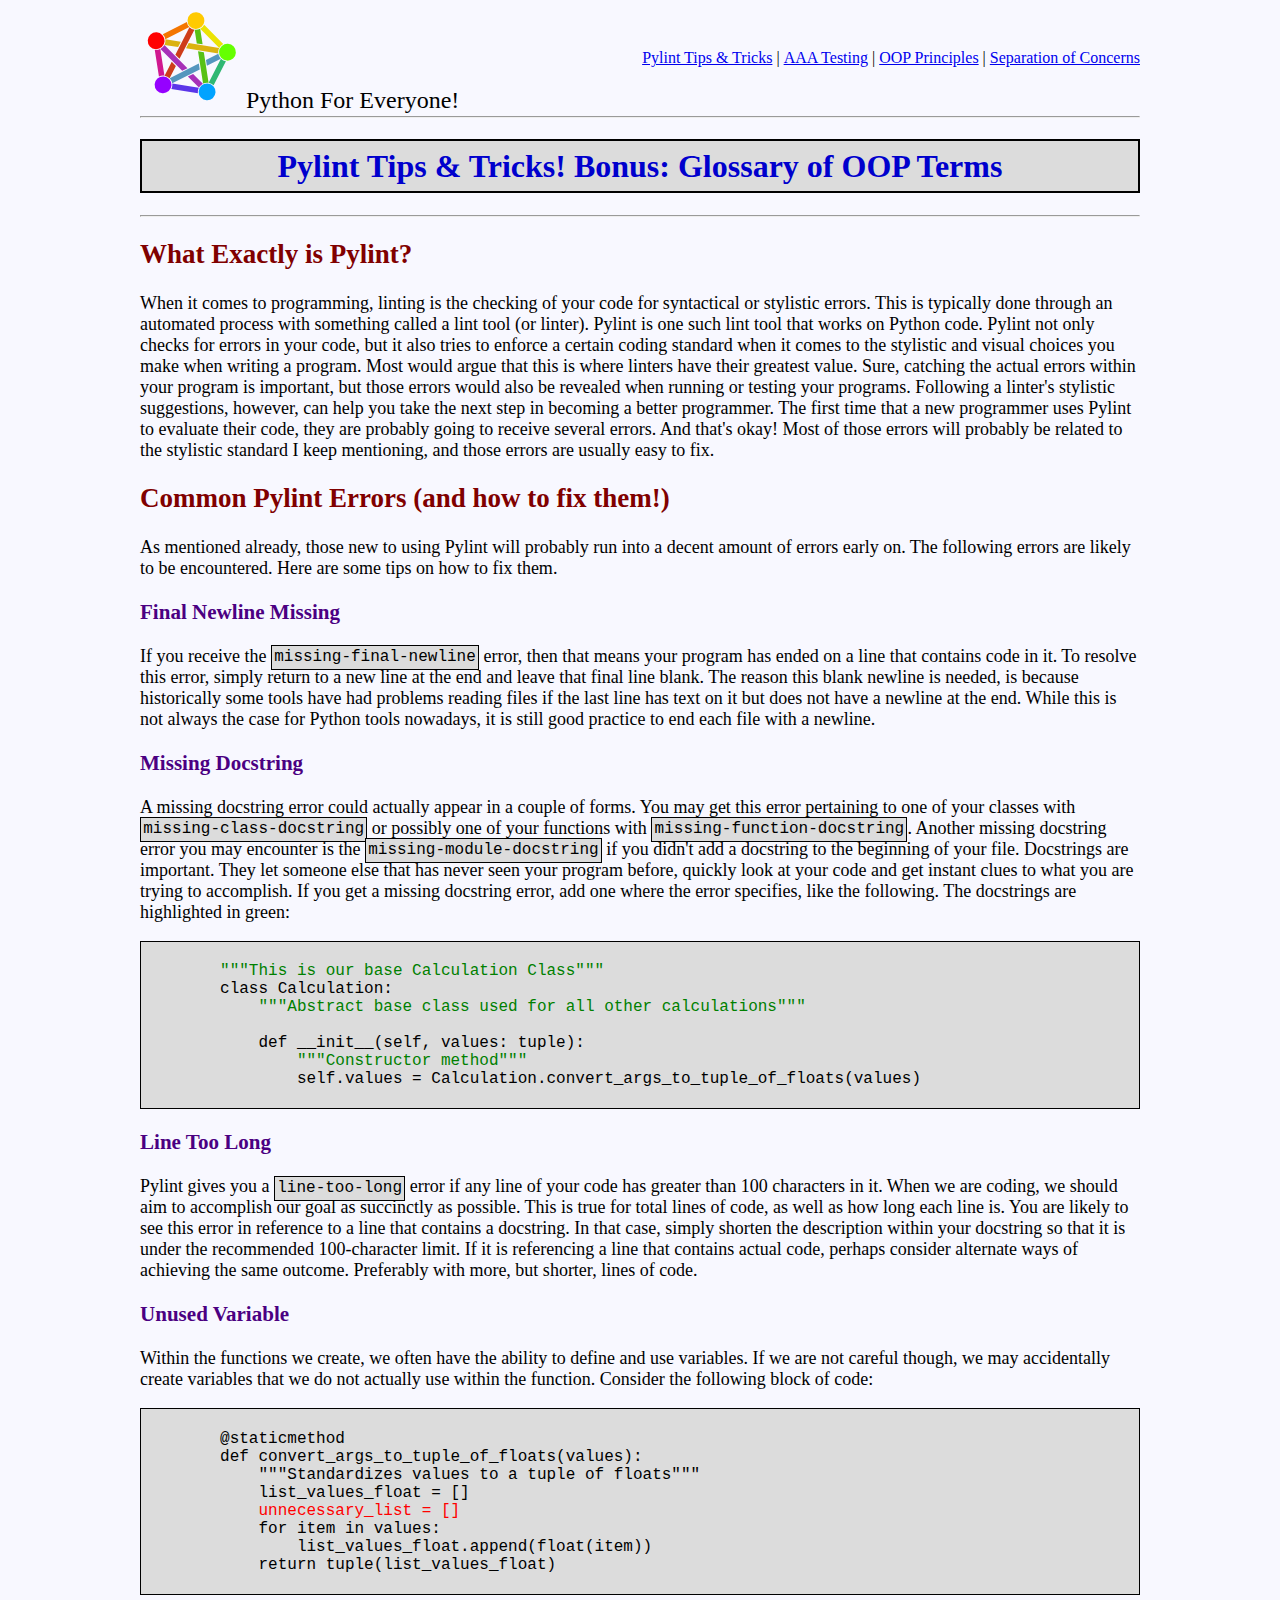
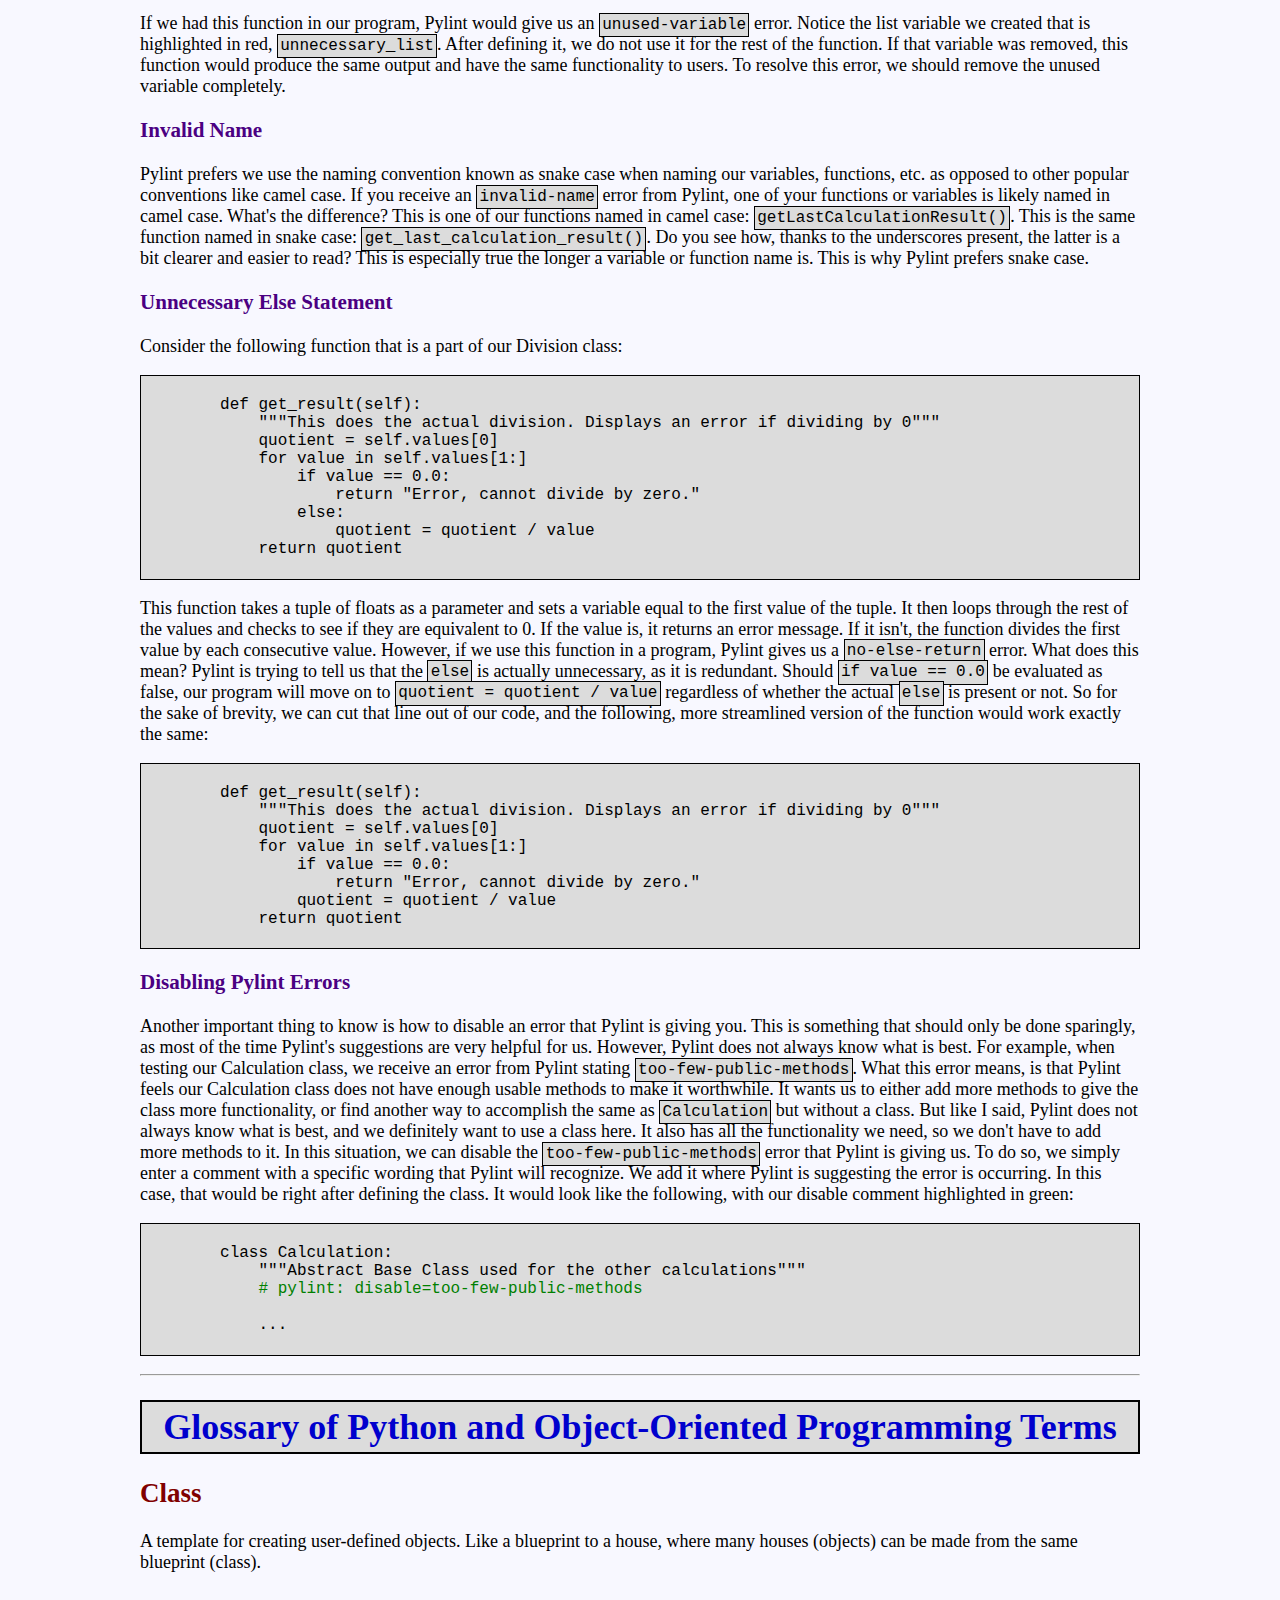
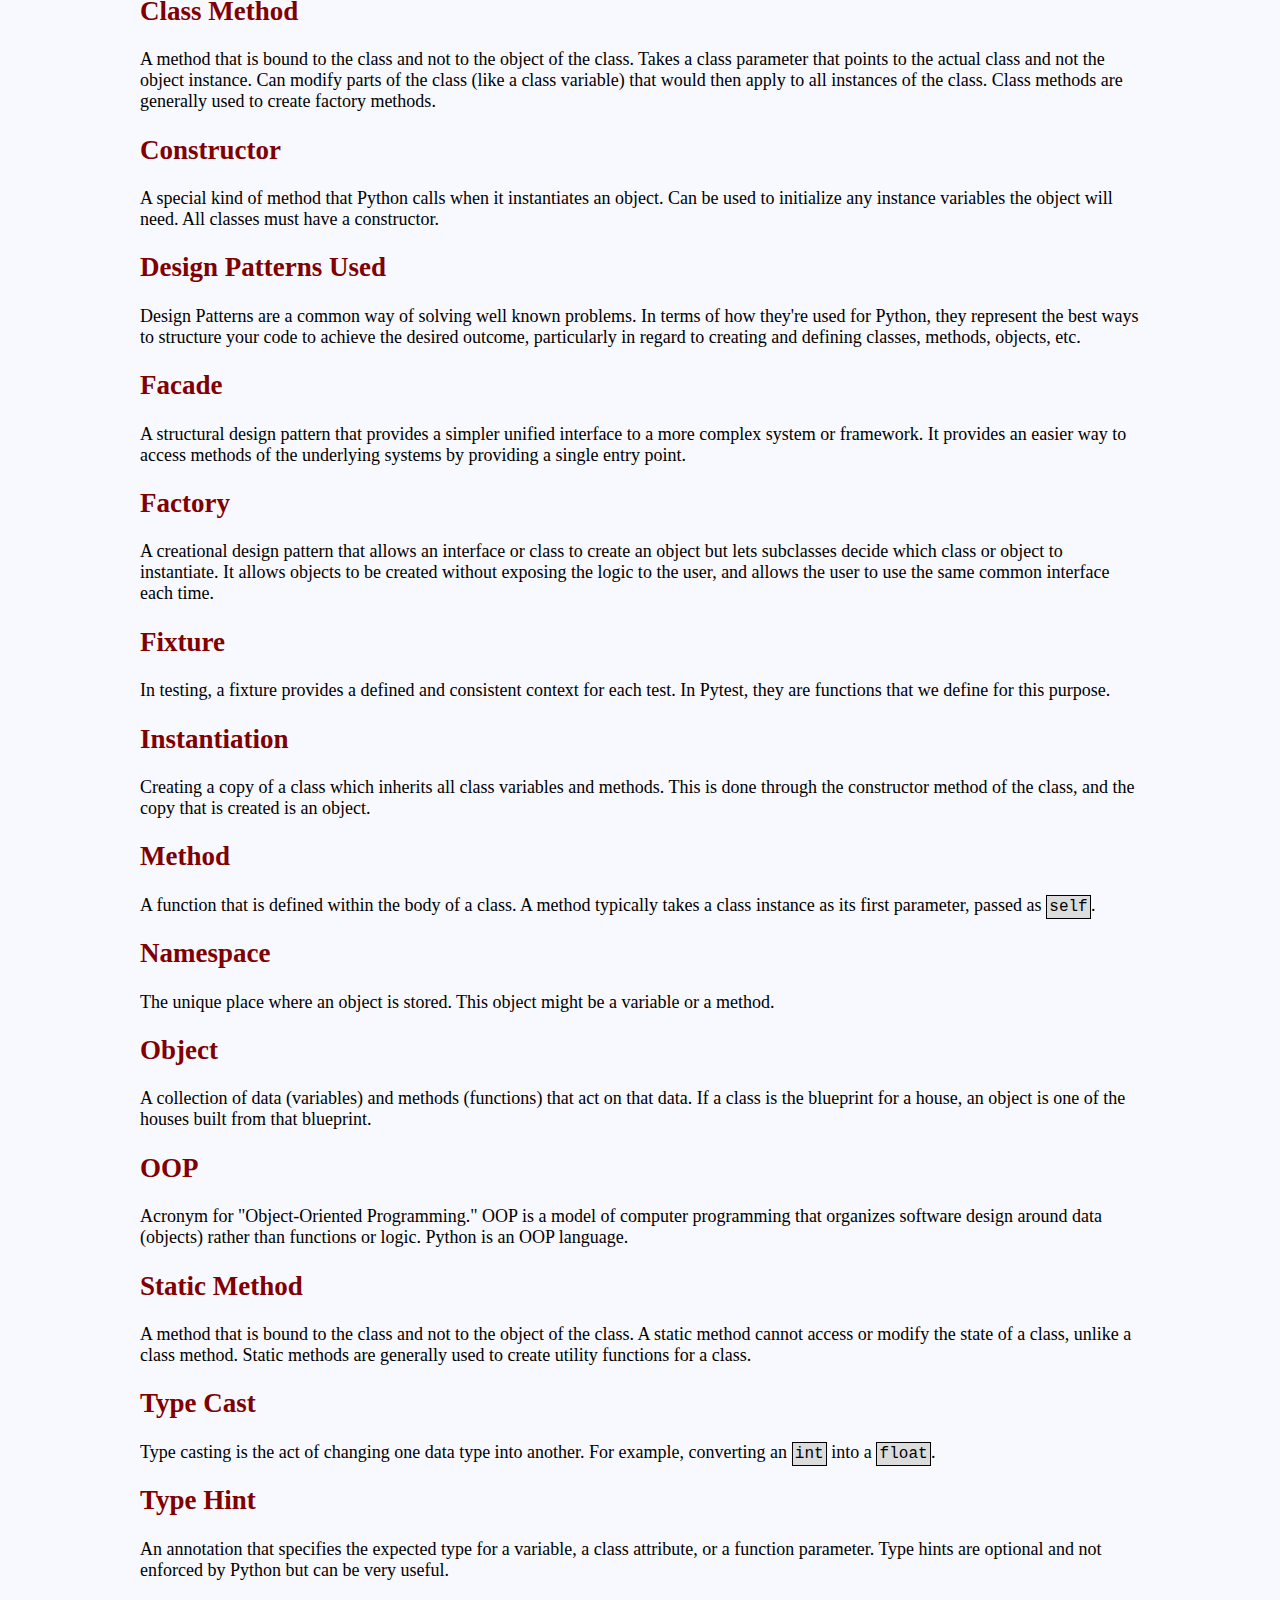
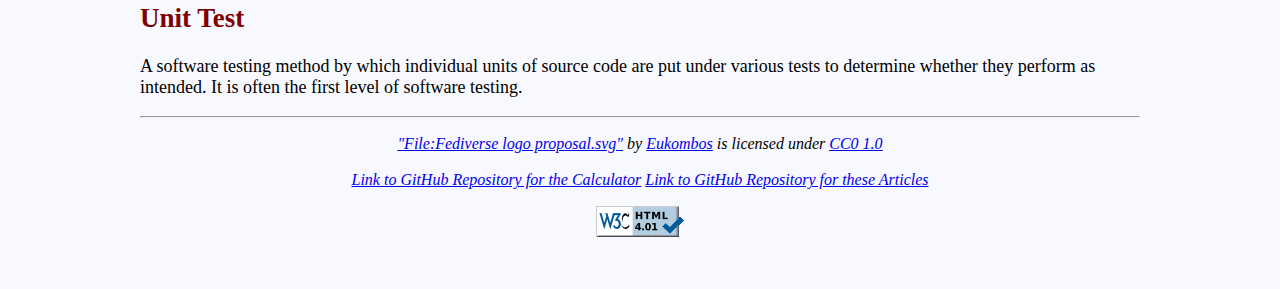
==== commit 8176322e: "Finished working on separation of concerns article. Adjusted each page to include correct links to t" ====
--- a/public_html/index.html
+++ b/public_html/index.html
@@ -243,7 +243,8 @@
             <a href="https://commons.wikimedia.org/w/index.php?curid=70845534">"File:Fediverse logo proposal.svg"</a><span> by <a href="https://commons.wikimedia.org/wiki/User:Eukombos">Eukombos</a></span> is licensed under <a href="http://creativecommons.org/publicdomain/zero/1.0/deed.en?ref=ccsearch&atype=html">CC0 1.0</a>
         </p>
         <p>
-            <a href="https://github.com/kc625/is601-project1">Link to GitHub Repository for this Project</a>
+            <a href="https://github.com/kc625/calc2/tree/calc_refactor">Link to GitHub Repository for the Calculator</a>
+            <a href="https://github.com/kc625/is601-project1/tree/Project_2">Link to GitHub Repository for these Articles</a>
         </p>
         <img src="images/w3c.png" alt="W3C Validated"/>
     </footer>
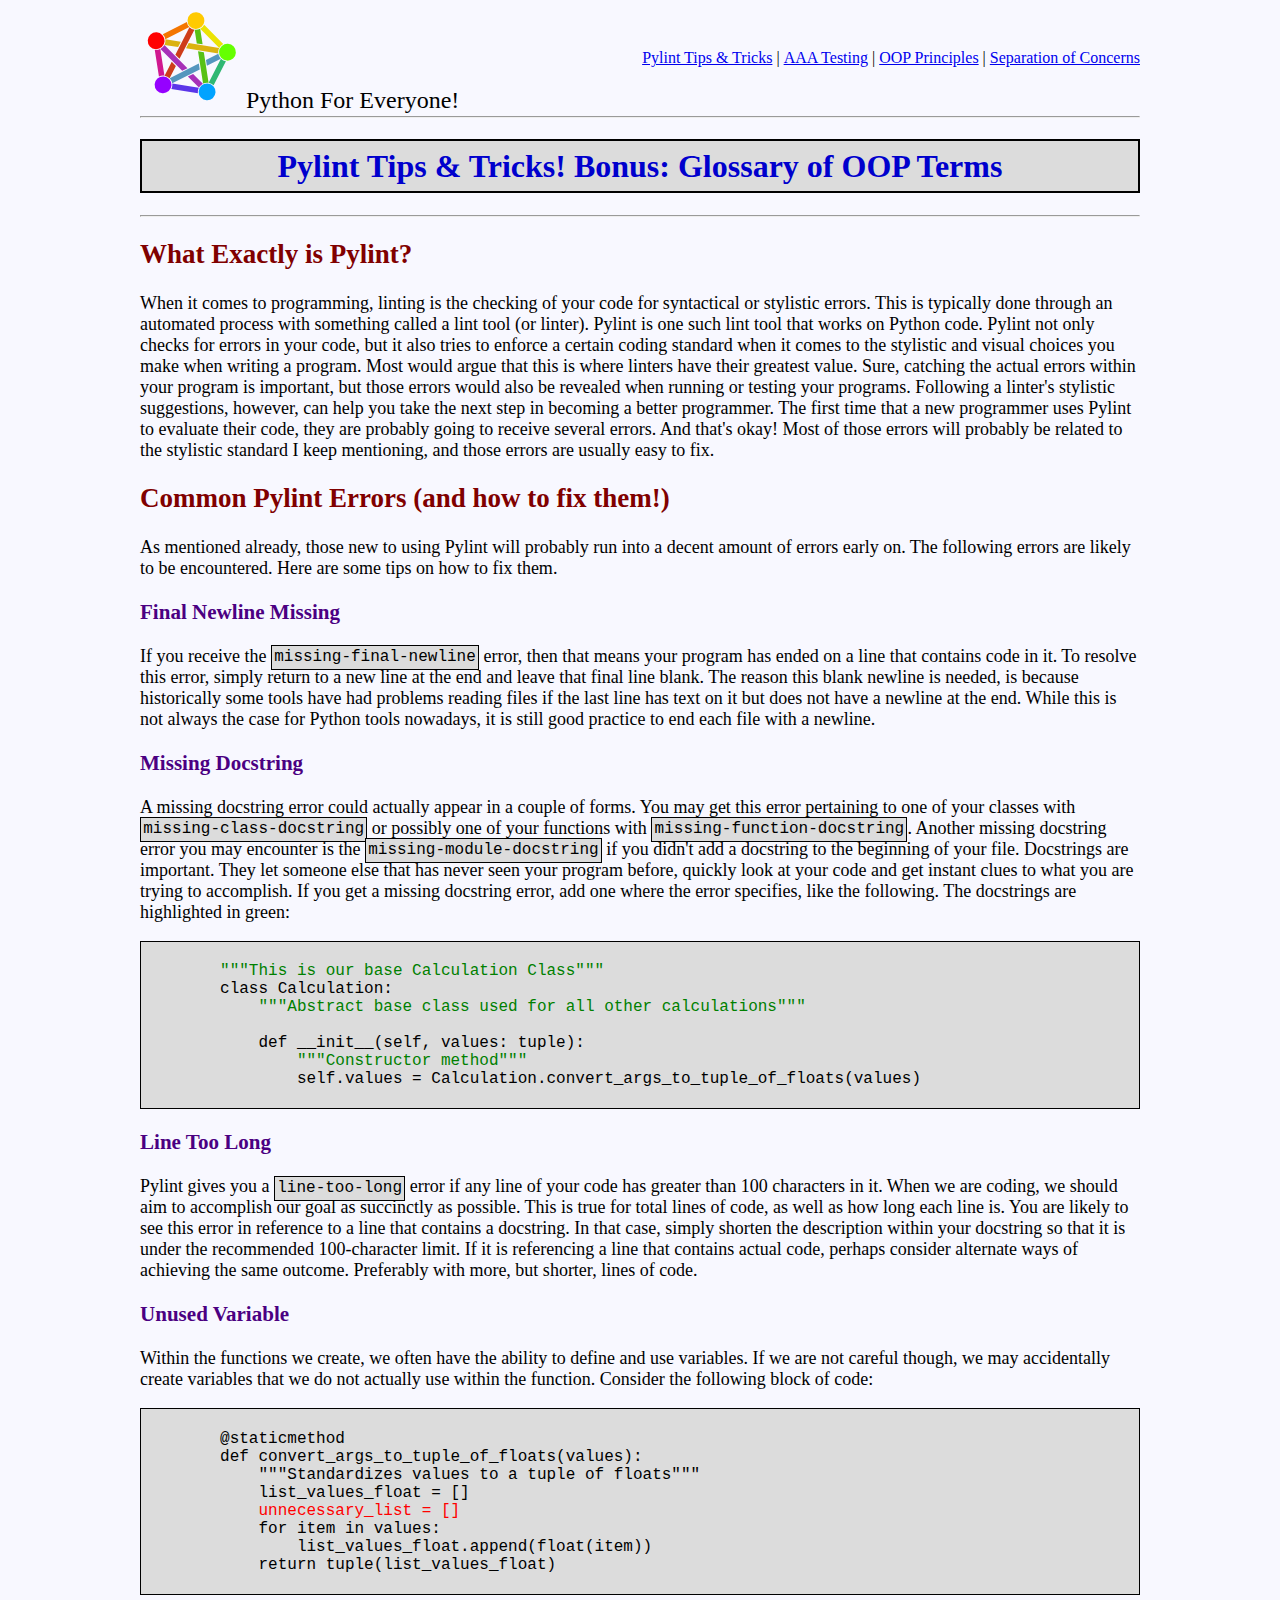
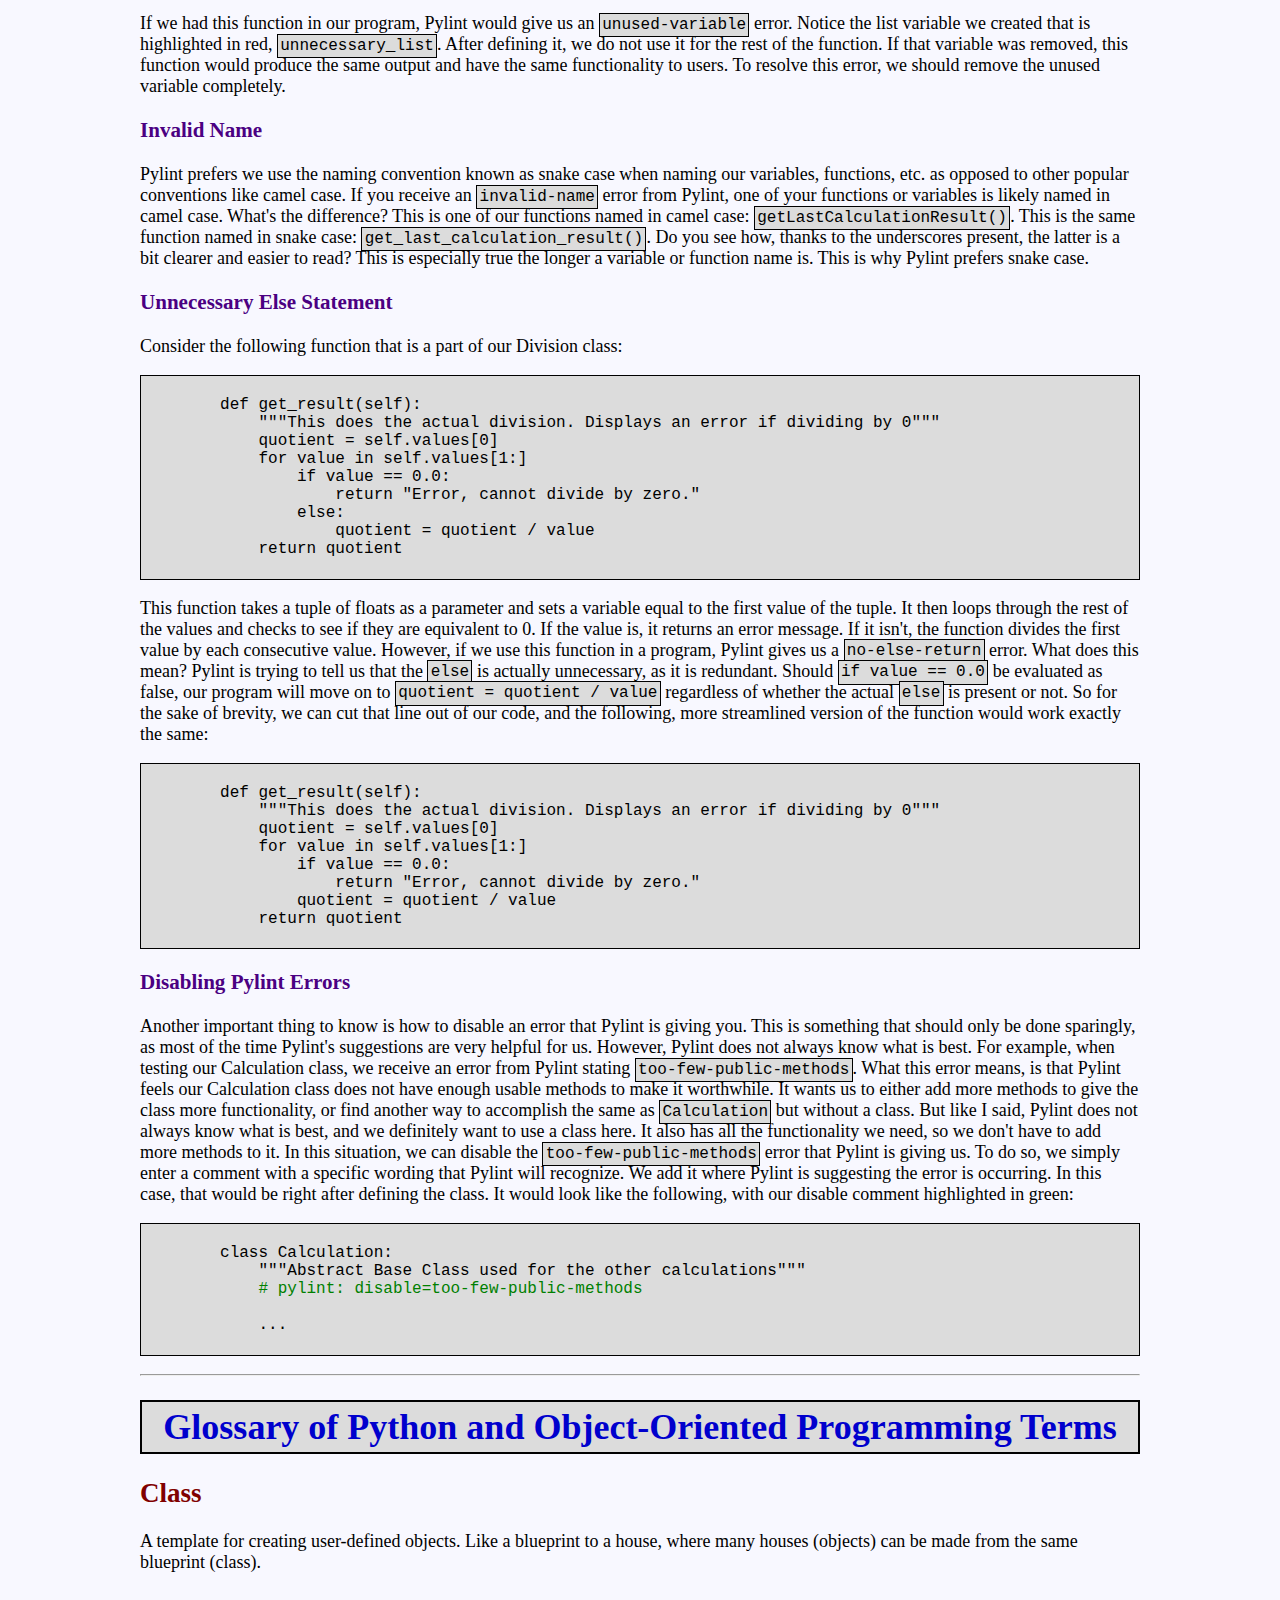
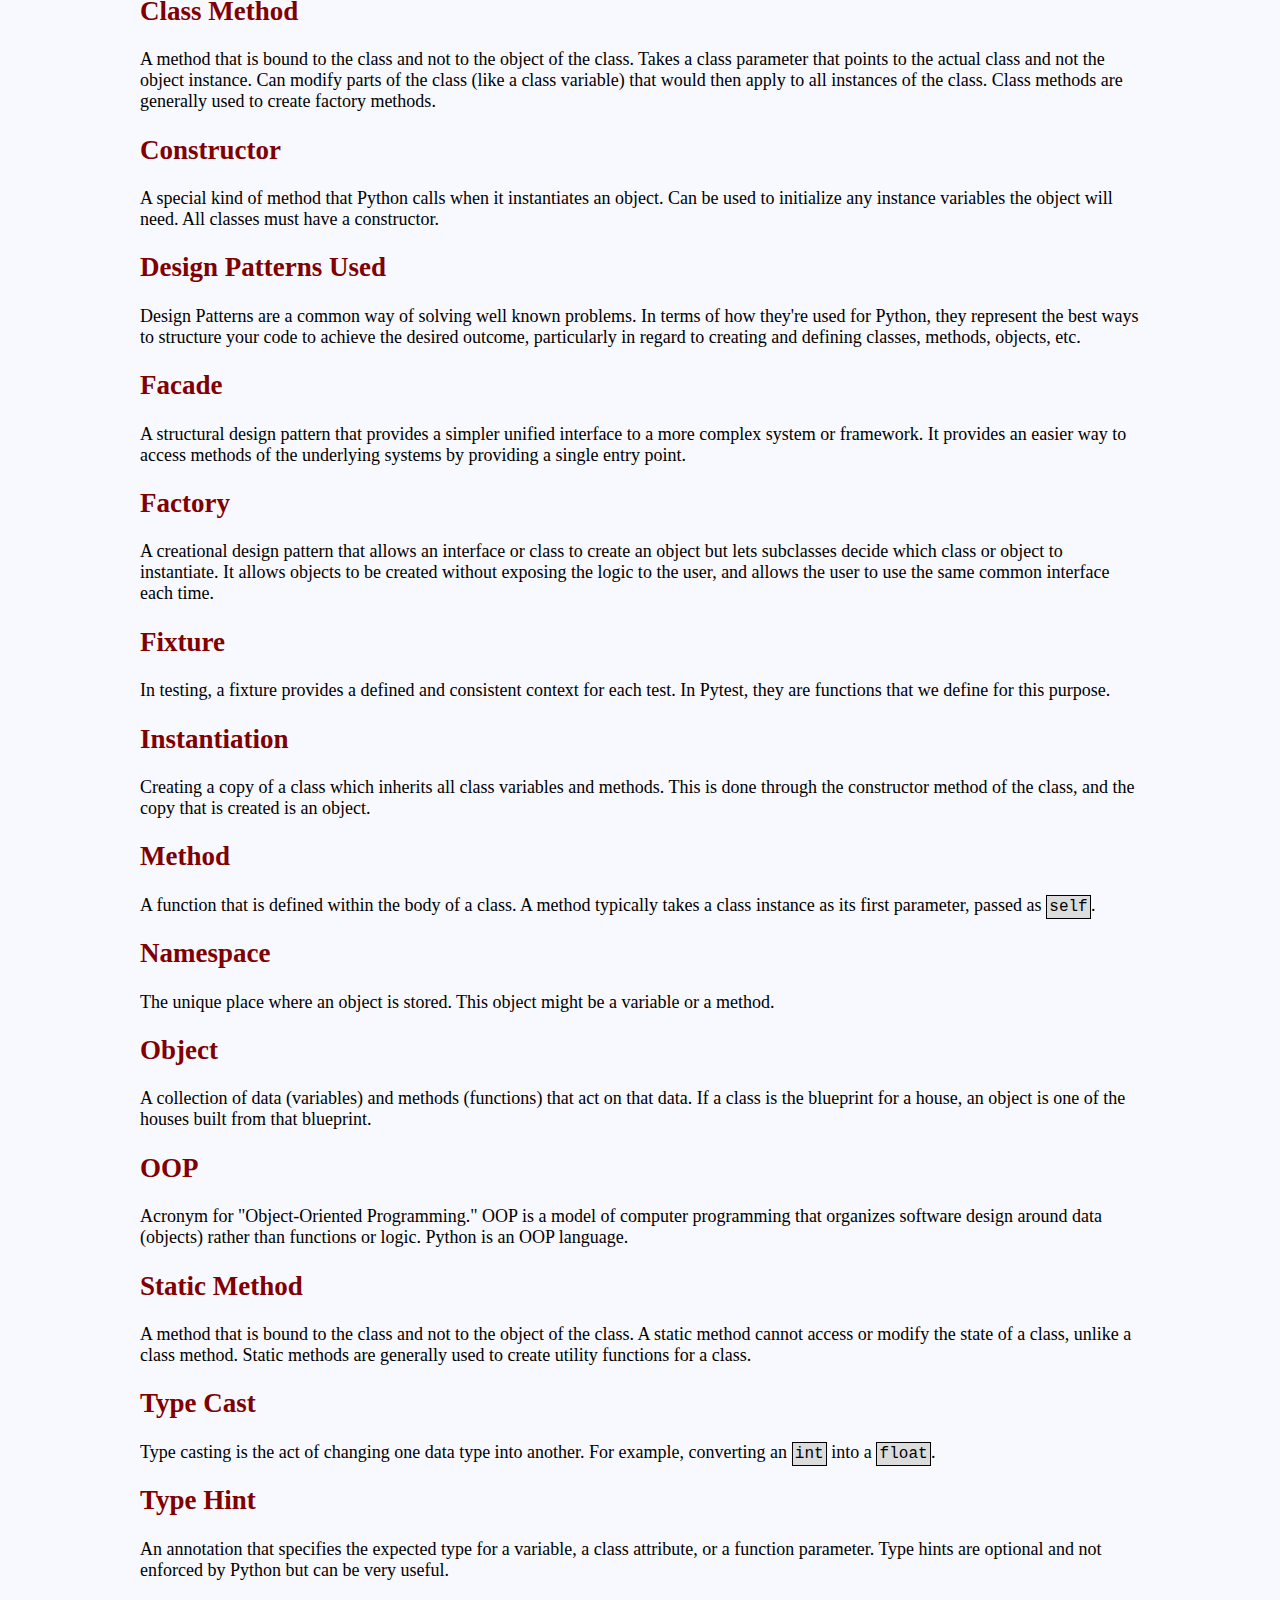
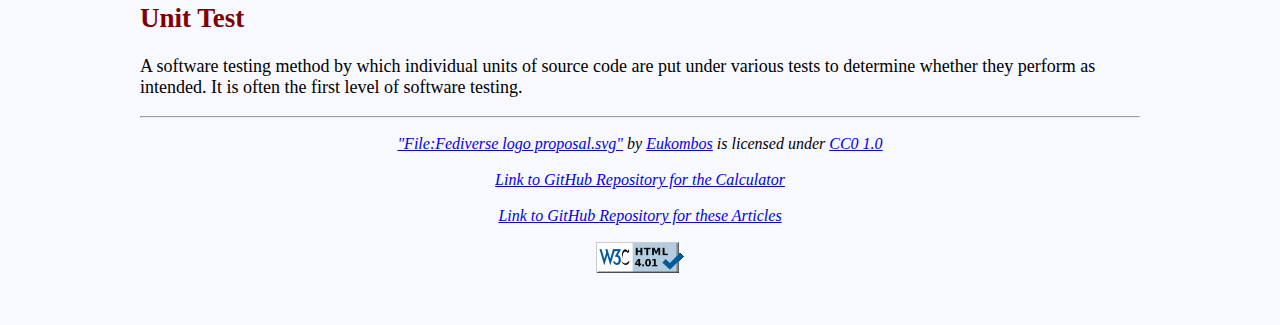
==== commit 151f4a58: "Updated readme file to include correct links and made small change to footer on all files." ====
--- a/public_html/index.html
+++ b/public_html/index.html
@@ -244,6 +244,8 @@
         </p>
         <p>
             <a href="https://github.com/kc625/calc2/tree/calc_refactor">Link to GitHub Repository for the Calculator</a>
+        </p>
+        <p>
             <a href="https://github.com/kc625/is601-project1/tree/Project_2">Link to GitHub Repository for these Articles</a>
         </p>
         <img src="images/w3c.png" alt="W3C Validated"/>
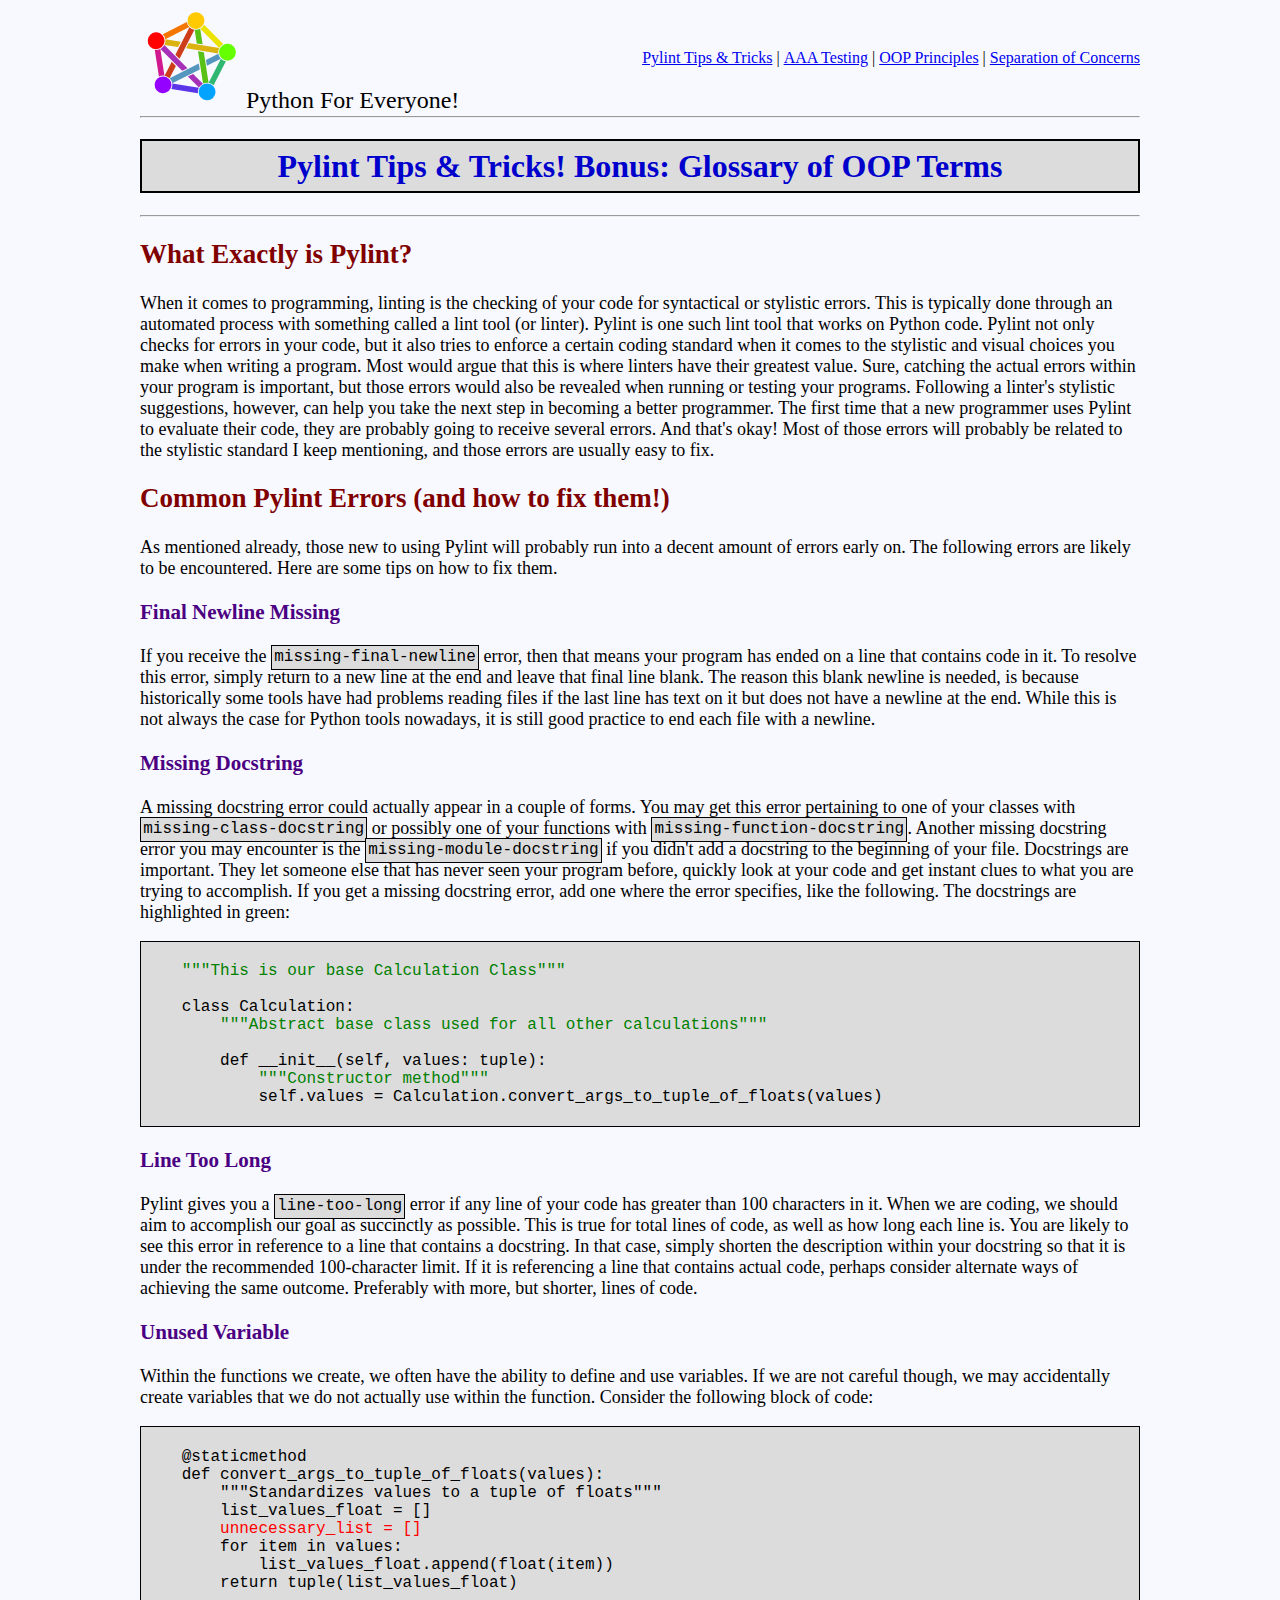
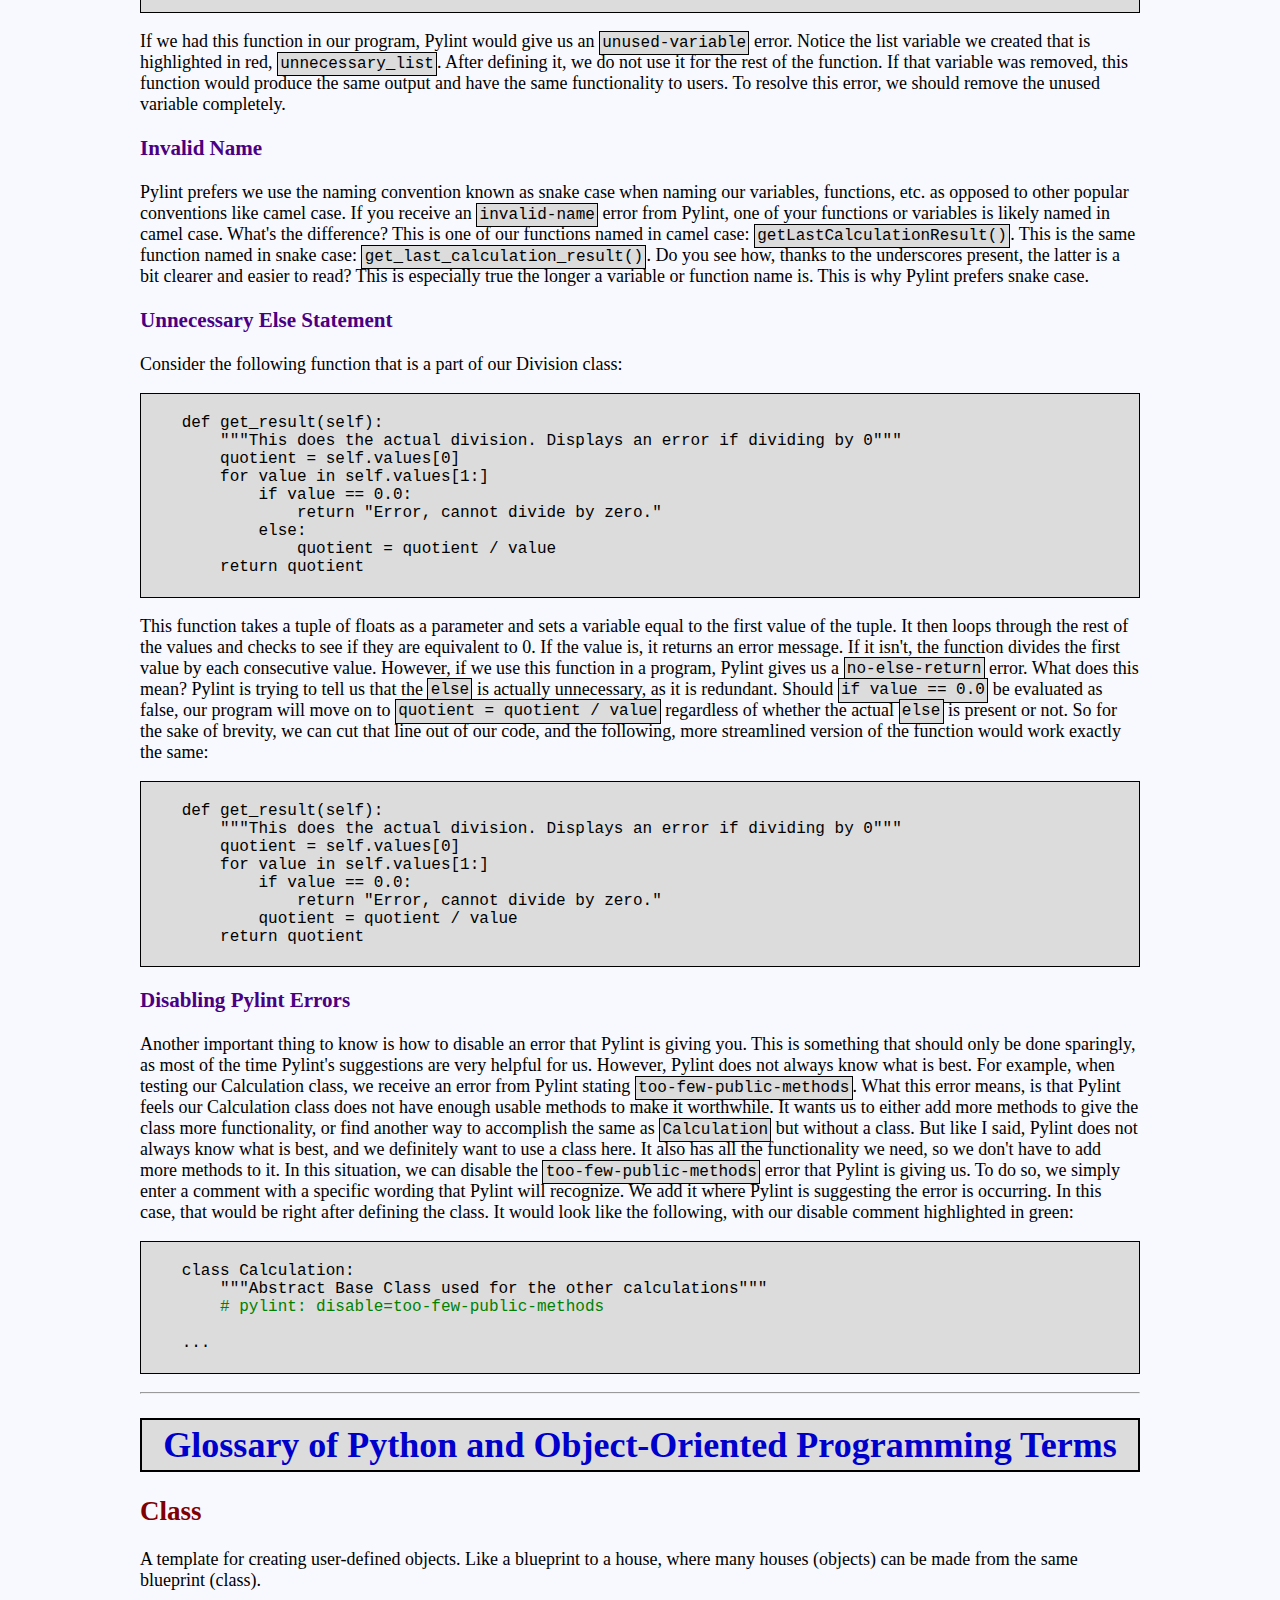
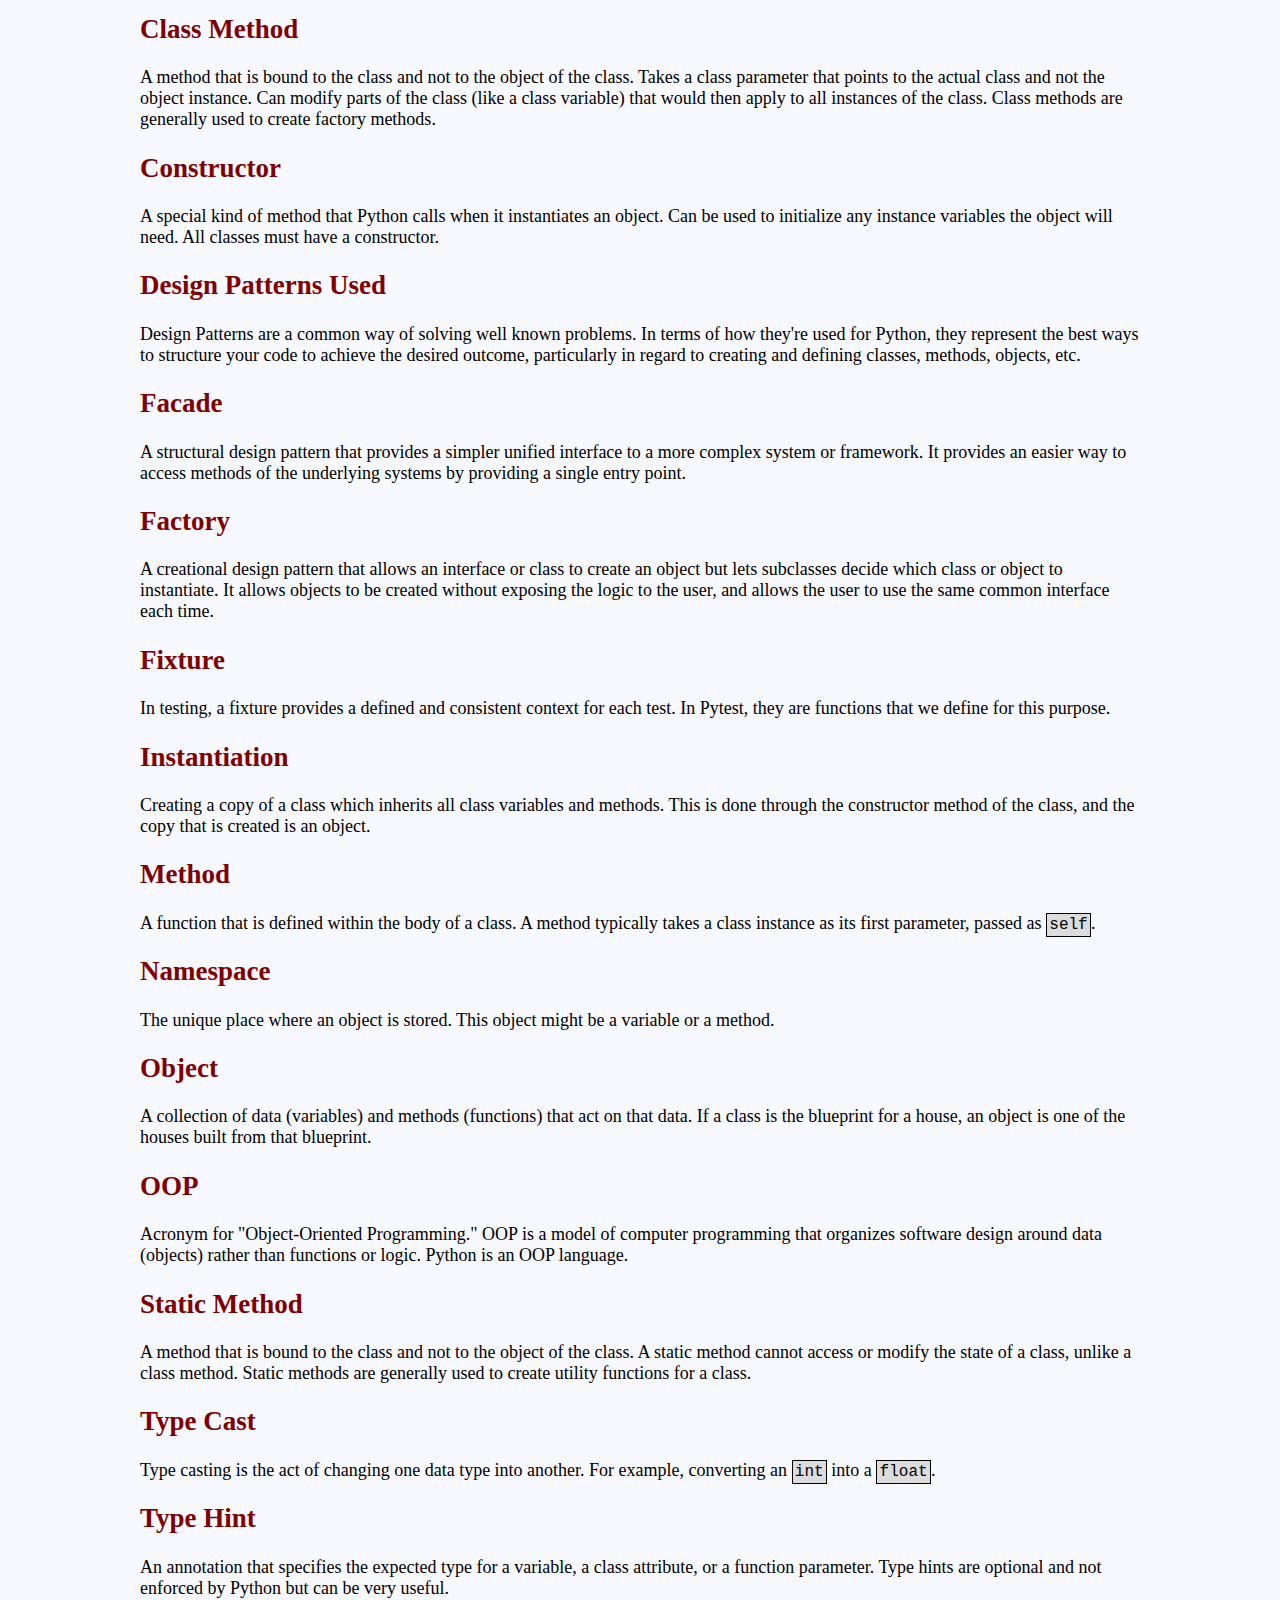
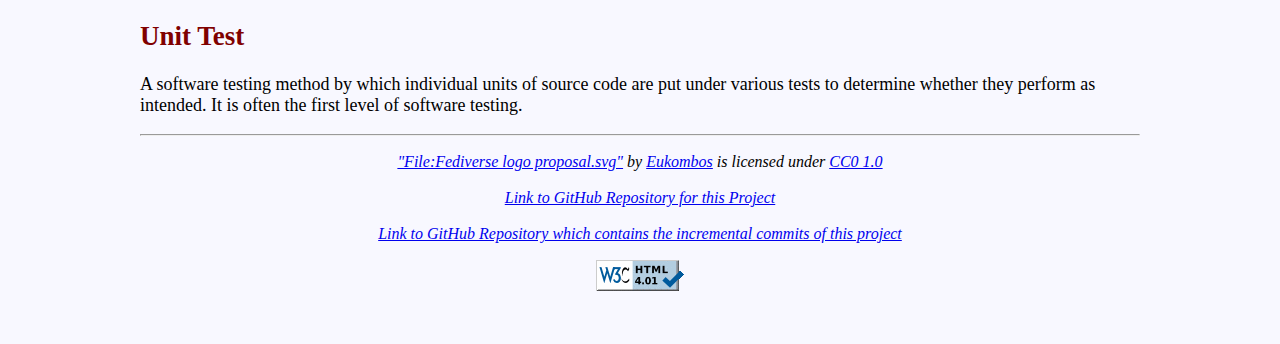
==== commit 8095dcd8: "Updated footers, fixed formatting of some code to make it consistent." ====
--- a/public_html/index.html
+++ b/public_html/index.html
@@ -90,13 +90,14 @@
         </p>
         <p>
             <code style="display:block; white-space:pre-wrap">
-        <span style="color: green">"""This is our base Calculation Class"""</span>
-        class Calculation:
-            <span style="color: green">"""Abstract base class used for all other calculations"""</span>
-
-            def __init__(self, values: tuple):
-                <span style="color: green">"""Constructor method"""</span>
-                self.values = Calculation.convert_args_to_tuple_of_floats(values)
+    <span style="color: green">"""This is our base Calculation Class"""</span>
+
+    class Calculation:
+        <span style="color: green">"""Abstract base class used for all other calculations"""</span>
+
+        def __init__(self, values: tuple):
+            <span style="color: green">"""Constructor method"""</span>
+            self.values = Calculation.convert_args_to_tuple_of_floats(values)
             </code>
         <h3>Line Too Long</h3>
         <p>
@@ -108,14 +109,14 @@
         </p>
         <p>
             <code style="display:block; white-space:pre-wrap">
-        @staticmethod
-        def convert_args_to_tuple_of_floats(values):
-            """Standardizes values to a tuple of floats"""
-            list_values_float = []
-            <span style="color: red">unnecessary_list = []</span>
-            for item in values:
-                list_values_float.append(float(item))
-            return tuple(list_values_float)
+    @staticmethod
+    def convert_args_to_tuple_of_floats(values):
+        """Standardizes values to a tuple of floats"""
+        list_values_float = []
+        <span style="color: red">unnecessary_list = []</span>
+        for item in values:
+            list_values_float.append(float(item))
+        return tuple(list_values_float)
             </code>
         </p>
         <p>
@@ -131,15 +132,15 @@
         </p>
         <p>
             <code style="display:block; white-space:pre-wrap">
-        def get_result(self):
-            """This does the actual division. Displays an error if dividing by 0"""
-            quotient = self.values[0]
-            for value in self.values[1:]
-                if value == 0.0:
-                    return "Error, cannot divide by zero."
-                else:
-                    quotient = quotient / value
-            return quotient
+    def get_result(self):
+        """This does the actual division. Displays an error if dividing by 0"""
+        quotient = self.values[0]
+        for value in self.values[1:]
+            if value == 0.0:
+                return "Error, cannot divide by zero."
+            else:
+                quotient = quotient / value
+        return quotient
             </code>
         </p>
         <p>
@@ -147,14 +148,14 @@
         </p>
         <p>
             <code style="display:block; white-space:pre-wrap">
-        def get_result(self):
-            """This does the actual division. Displays an error if dividing by 0"""
-            quotient = self.values[0]
-            for value in self.values[1:]
-                if value == 0.0:
-                    return "Error, cannot divide by zero."
-                quotient = quotient / value
-            return quotient
+    def get_result(self):
+        """This does the actual division. Displays an error if dividing by 0"""
+        quotient = self.values[0]
+        for value in self.values[1:]
+            if value == 0.0:
+                return "Error, cannot divide by zero."
+            quotient = quotient / value
+        return quotient
             </code>
         </p>
         <h3>Disabling Pylint Errors</h3>
@@ -163,11 +164,11 @@
         </p>
         <p>
             <code style="display:block; white-space:pre-wrap">
-        class Calculation:
-            """Abstract Base Class used for the other calculations"""
-            <span style="color: green"># pylint: disable=too-few-public-methods</span>
-
-            ...
+    class Calculation:
+        """Abstract Base Class used for the other calculations"""
+        <span style="color: green"># pylint: disable=too-few-public-methods</span>
+
+    ...
             </code>
         </p>
         <hr>
@@ -243,10 +244,10 @@
             <a href="https://commons.wikimedia.org/w/index.php?curid=70845534">"File:Fediverse logo proposal.svg"</a><span> by <a href="https://commons.wikimedia.org/wiki/User:Eukombos">Eukombos</a></span> is licensed under <a href="http://creativecommons.org/publicdomain/zero/1.0/deed.en?ref=ccsearch&atype=html">CC0 1.0</a>
         </p>
         <p>
-            <a href="https://github.com/kc625/calc2/tree/calc_refactor">Link to GitHub Repository for the Calculator</a>
-        </p>
-        <p>
-            <a href="https://github.com/kc625/is601-project1/tree/Project_2">Link to GitHub Repository for these Articles</a>
+            <a href="https://github.com/kc625/calc2">Link to GitHub Repository for this Project</a>
+        </p>
+        <p>
+            <a href="https://github.com/kc625/is601-project1/tree/Project_2">Link to GitHub Repository which contains the incremental commits of this project</a>
         </p>
         <img src="images/w3c.png" alt="W3C Validated"/>
     </footer>
